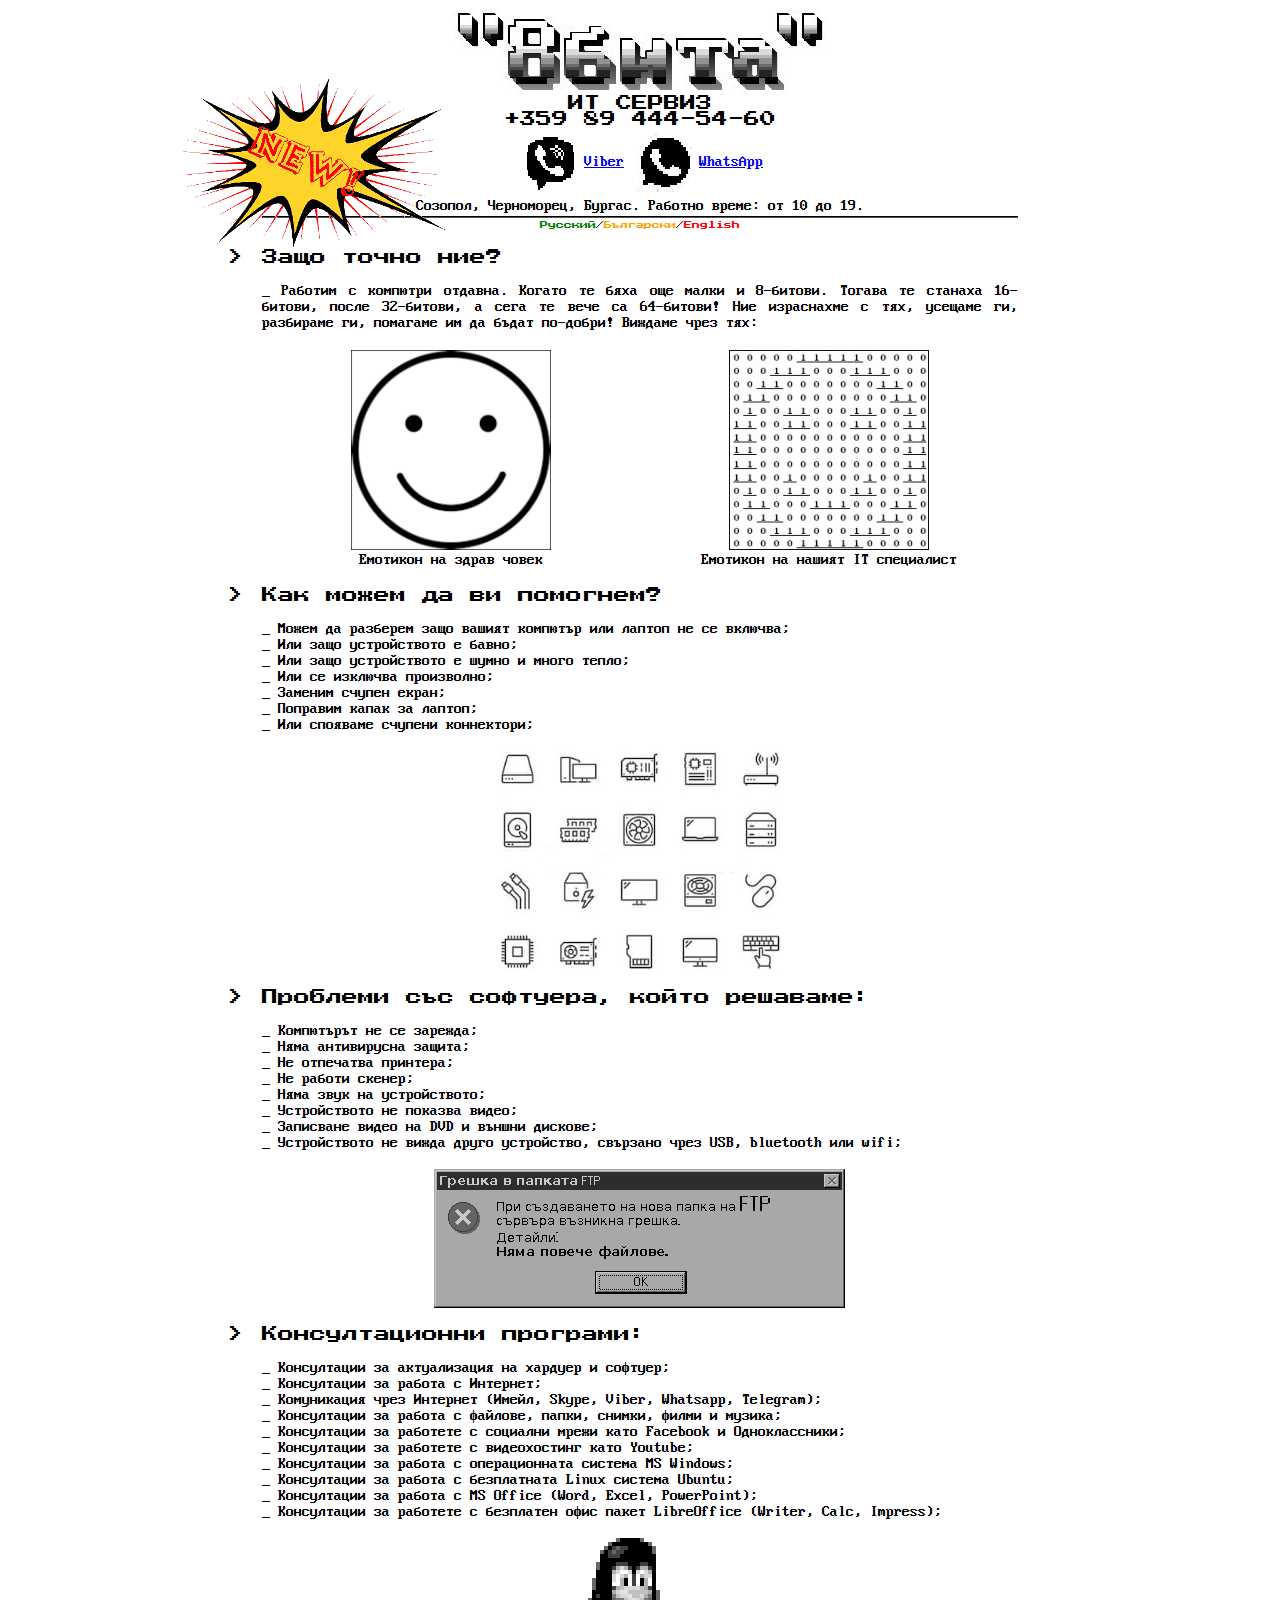
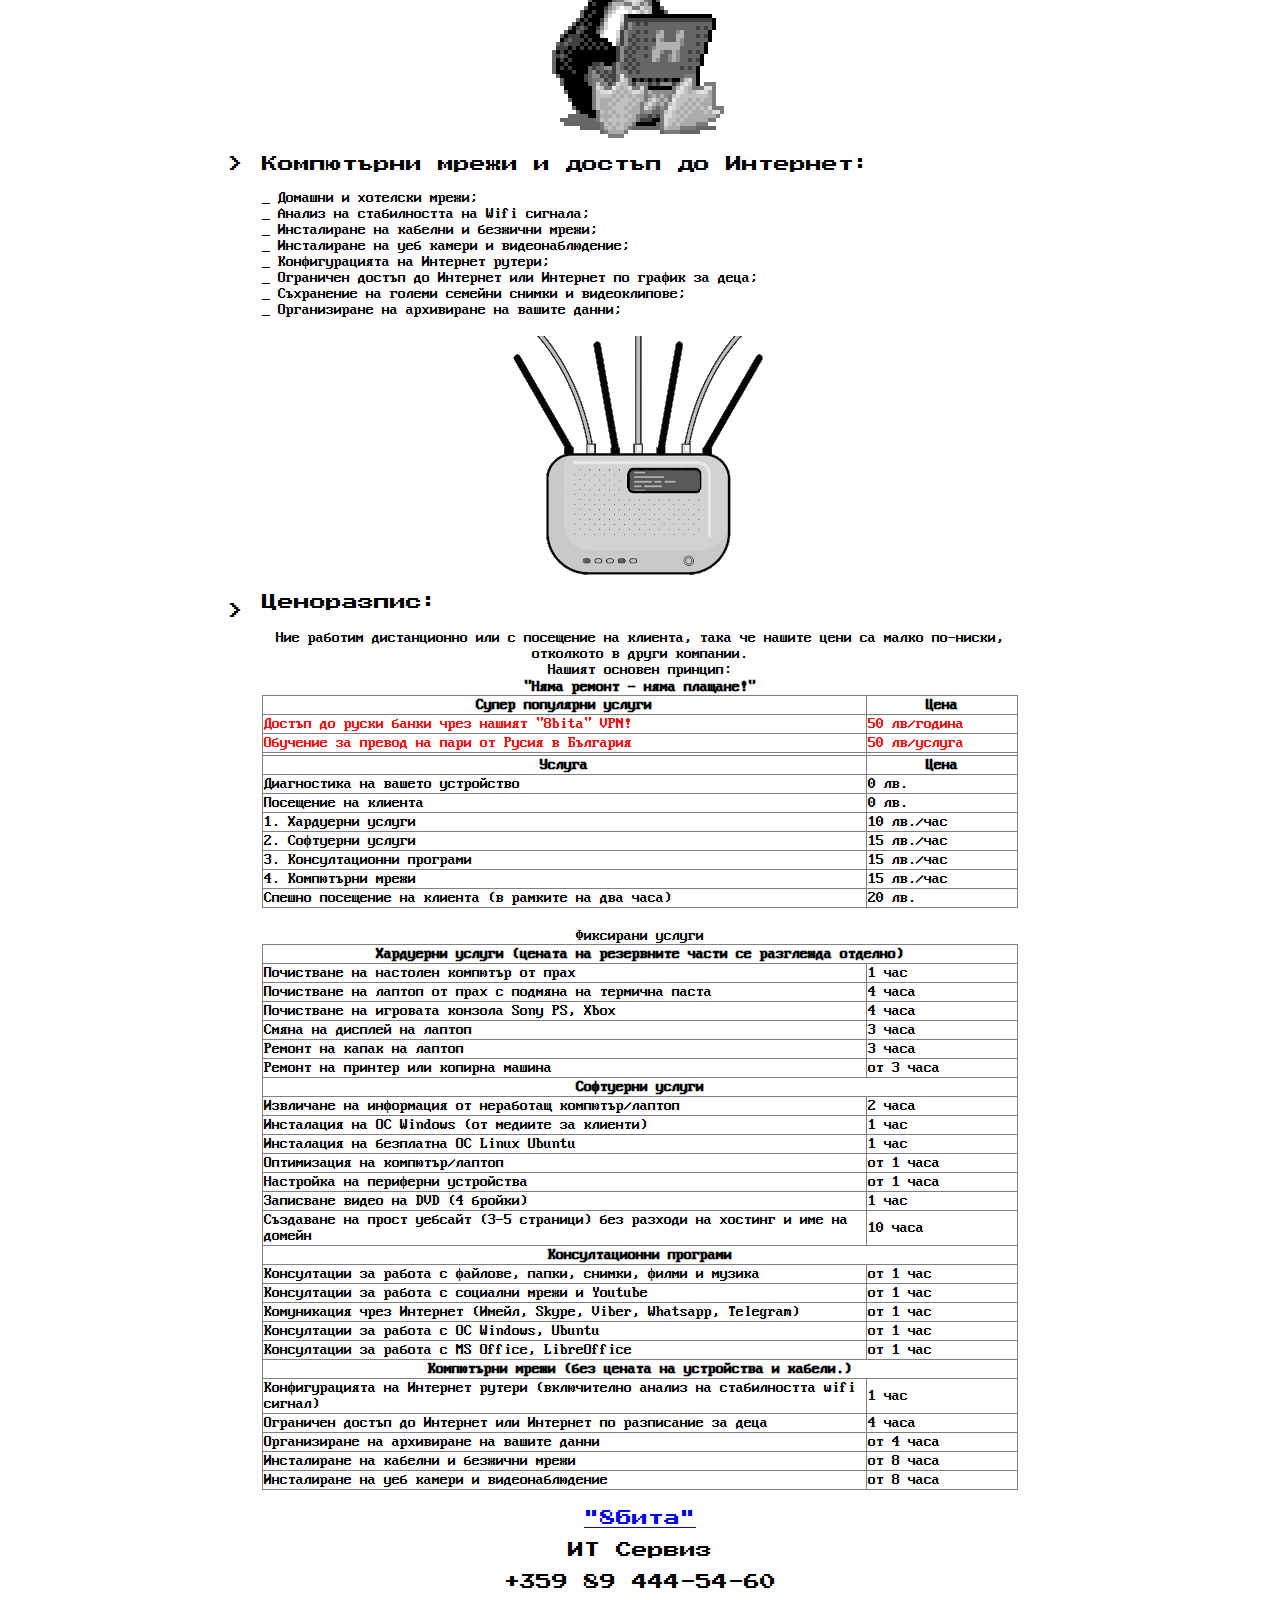
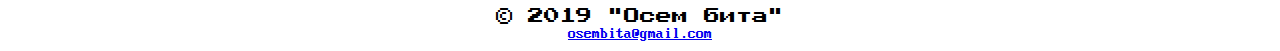
==== index.html @ bd9c38fd "Update index.html" ====
<!DOCTYPE html>
<html>
 <head>
   <meta property="og:type" content="website" />
   <meta property="og:image" content="/picts/smile1-2.jpg" />
   <meta property="og:url" content="https://8bita.bg" />
   <meta property="og:title" content="8бита" />
   <meta property="og:description" content="Паричен превод, Криптовалута, Проекти, Решения, Сервиз, Софтуер, Уебсайтове, Интернет, Телефони, Поддръжка" />
   <meta name="google-site-verification" content="PJbdNkiAHhsc1LU5scnCzsAngbEQxEA5PQYW05cV678"/>
   <link href="https://fonts.googleapis.com/css?family=Press+Start+2P&display=swap" rel="stylesheet">
   <link href="import/8bits.css" rel="stylesheet">
   <title>8бита</title>
   <link rel="shortcut icon" href="/picts/smile1-2.png" type="image/x-icon">
 </head>
<!-- <body bgcolor=#282828>
 <body bgcolor=#126313>
  <body bgcolor=#126313>
	<h1 class="green0"># За нас</h1>
  <hr color=#86d112>
	<p class="green1">Your success is our job!</p>
link="#66FF66" -->
<body bgcolor="white">
<!-- HEADER --------------------------------------------------------------->
<header>
  <div class="news"><a href="index.html#new"><img src="picts/new.png"></a></div>

  <table class="green1" border="0" width="100%" cellspacing="0" cols="3">
     <tr>
      <td align="right" width="20%"></td>
      <td align="center" width="60%">
        <a href="http://8bita.bg"><img src="picts/logo4.jpg" alt="picts"></a><br>
        ИТ СЕРВИЗ<br>
        +359 89 444-54-60
      </td>
      <td align="left" width="20%"></td>
     </tr>
     <tr>
      <td align="right" width="20%"></td>
      <td class="insidetabletext" align="center" valign="middle" width="60%">
        <a href="viber://chat?number=%2B359894445460"><img height="50%" src="picts/viberlogo2.gif" alt="v">Viber</a>
        <a href="https://wa.me/359894445460" target="_blank"><img height="50%" src="picts/whatsapplogo2.gif" alt="w">WhatsApp</a>
        <!-- <a href="tg://resolve?domain=osembita"><img height="50%" src="picts/telegramlogo2.gif" alt="t">Telegram</a> -->
      </td>
      <td align="left" width="20%"></td>
     </tr>
     <tr>
      <td align="right" width="20%"></td>
      <td class="insidetabletext" align="center" valign="middle" width="60%">
          Созопол, Черноморец, Бургас. Работно време: от 10 до 19.
      </td>
      <td align="left" width="20%"></td>
     </tr>
     <tr>
      <td align="right" width="20%"></td>
      <td align="center" width="60%"><hr color=black></td>
      <td align="left" width="20%"></td>
     </tr>
     <tr>
      <td align="right" width="20%"></td>
      <td class="smalltext" align="center" width="60%"><span style="color:green">Русский</span><span>/</span><span style="color:orange">Български</span><span>/</span><span style="color:red">English</span></td>
      <td align="left" width="20%"></td>
     </tr>
    </table>
</header>
&nbsp
<!-- END OF HEADER -------------------------------------------------------->

<table class="green1" border="0" width="100%" cellspacing="0" cols="3">
  <tr>
   <td align="right" width="20%">>&nbsp</td>
   <td align="left" width="60%">Защо точно ние?</td>
   <td align="left" width="20%"></td>
  </tr>
  <tr>
   <td width="20%"></td>
   <td align="justify" width="60%"><p>_ Работим с компютри отдавна. Когато те бяха още малки и 8-битови.
     Тогава те станаха 16-битови, после 32-битови, а сега те вече са 64-битови!
      Ние израснахме с тях, усещаме ги, разбираме ги, помагаме им да бъдат по-добри! Виждаме чрез тях:</p></td>
   <td width="20%"></td>
  </tr>
  <tr>
   <td align="right" width="20%"></td>
   <td align="center" width="60%">
     <table class="insidetabletext" border="0" width="100%" cellspacing="0" cols="2">
       <tr>
         <td align="center" width="50%"><img height=200 src="picts/smile1-1.png" alt="picts"></td>
         <td align="center" width="50%"><img height=200 src="picts/smile1-2.png" alt="picts"></td>
       </tr>
       <tr>
         <td align="center" width="50%">Емотикон на здрав човек</td>
         <td align="center" width="50%">Емотикон на нашият IT специалист</td>
       </tr>
     </table>
     &nbsp</td>
   <td align="left" width="20%"></td>
  </tr>
  <tr>
   <td align="right" width="20%">>&nbsp</td>
   <td align="left" width="60%">Как можем да ви помогнем?</td>
   <td align="left" width="20%"></td>
  </tr>
  <tr>
   <td width="20%"></td>
   <td align="left" width="60%"><p>
     _ Можем да разберем защо вашият компютър или лаптоп не се включва;<br>
     _ Или защо устройството е бавно;<br>
     _ Или защо устройството е шумно и много тепло;<br>
     _ Или се изключва произволно;<br>
     _ Заменим счупен екран;<br>
     _ Поправим капак за лаптоп;<br>
     _ Или спояваме счупени коннектори;<br>
     </p></td>
   <td width="20%"></td>
  </tr>
  <tr>
   <td align="right" width="20%"></td>
   <td align="center" width="60%"><img height=220 src="picts/hardware.jpg" alt="picts"><br>&nbsp</td>
   <td align="left" width="20%"></td>
  </tr>
  <tr>
   <td align="right" width="20%">>&nbsp</td>
   <td align="left" width="60%">Проблеми със софтуера, който решаваме:</td>
   <td align="left" width="20%"></td>
  </tr>
  <tr>
   <td width="20%"></td>
   <td align="left" width="60%"><p>
     _ Компютърът не се зарежда;<br>
     _ Няма антивирусна защита;<br>
     _ Не отпечатва принтера;<br>
     _ Не работи скенер;<br>
     _ Няма звук на устройството;<br>
     _ Устройството не показва видео;<br>
     _ Записване видео на DVD и външни дискове;<br>
     _ Устройството не вижда друго устройство, свързано чрез USB, bluetooth или wifi;<br>
     </p></td>
   <td width="20%"></td>
  </tr>
  <tr>
   <td align="right" width="20%"></td>
   <td align="center" width="60%"><img src="picts/prikol.gif" alt="picts"><br>&nbsp</td>
   <td align="left" width="20%"></td>
  </tr>
  <tr>
   <td align="right" width="20%">>&nbsp</td>
   <td align="left" width="60%">Консултационни програми:</td>
   <td align="left" width="20%"></td>
  </tr>
  <tr>
   <td width="20%"></td>
   <td align="left" width="60%"><p>
     _ Консултации за актуализация на хардуер и софтуер;</br>
     _ Консултации за работа с Интернет;<br>
     _ Комуникация чрез Интернет (Имейл, Skype, Viber, Whatsapp, Telegram);<br>
     _ Консултации за работа с файлове, папки, снимки, филми и музика;<br>
     _ Консултации за работете с социални мрежи като Facebook и Одноклассники;<br>
     _ Консултации за работете с видеохостинг като Youtube;<br>
     _ Консултации за работа с операционната система MS Windows;<br>
     _ Консултации за работа с безплатната Linux система Ubuntu;<br>
     _ Консултации за работа с MS Office (Word, Excel, PowerPoint);<br>
     _ Консултации за работете с безплатен офис пакет LibreOffice (Writer, Calc, Impress);<br>
     </p></td>
   <td width="20%"></td>
  </tr>
  <tr>
   <td align="right" width="20%"></td>
   <td align="center" width="60%"><img src="picts/penguin2.gif" alt="picts"><br>&nbsp</td>
   <td align="left" width="20%"></td>
  </tr>
  <tr>
   <td align="right" width="20%">>&nbsp</td>
   <td align="left" width="60%">Компютърни мрежи и достъп до Интернет:</td>
   <td align="left" width="20%"></td>
  </tr>
  <tr>
   <td width="20%"></td>
   <td align="left" width="60%"><p>
     _ Домашни и хотелски мрежи;<br>
     _ Анализ на стабилността на Wifi сигнала;</br>
     _ Инсталиране на кабелни и безжични мрежи;<br>
     _ Инсталиране на уеб камери и видеонаблюдение;<br>
     _ Конфигурацията на Интернет рутери;<br>
     _ Ограничен достъп до Интернет или Интернет по график за деца;</br>
     _ Съхранение на големи семейни снимки и видеоклипове;<br>
     _ Организиране на архивиране на вашите данни;<br>
     </p></td>
   <td width="20%"></td>
  </tr>
  <tr>
   <td align="right" width="20%"></td>
   <td align="center" width="60%"><img src="picts/router2.gif" alt="picts"><br>&nbsp</td>
   <td align="left" width="20%"></td>
  </tr>
  <tr>
   <td align="right" width="20%">>&nbsp</td>
   <td align="left" width="60%"><a name="new"></a>Ценоразпис:<br>&nbsp</td>
   <td align="left" width="20%"></td>
  </tr>
  <tr>
   <td width="20%"></td>
   <td align="left" width="60%">
     <table class="insidetabletext" border="1" width="100%" cols="2">
       <caption>Ние работим дистанционно или с посещение на клиента, така че нашите цени са малко по-ниски, отколкото в други компании.<br>
                Нашият основен принцип:<br>
              <b>"Няма ремонт - няма плащане!"</b></caption>
       <tr>
         <th width="80%">Супер популярни услуги</th>
         <th width="20%">Цена</th>
       </tr>
       <tr style="color:#ff0202;">
         <td align="left" width="80%">Достъп до руски банки чрез нашият "8bita" VPN!</td>
         <td align="left" width="20%">50 лв/година</td>
       </tr>
       <tr style="color:#ff0202;">
         <td align="left" width="80%">Обучение за превод на пари от Русия в България</td>
         <td align="left" width="20%">50 лв/услуга</td>
       </tr>
       <tr>
         <th width="80%"></th>
         <th width="20%"></th>
       </tr>

       <tr>
         <th width="80%">Услуга</th>
         <th width="20%">Цена</th>
       </tr>
       <tr>
         <td align="left" width="80%">Диагностика на вашето устройство</td>
         <td align="left" width="20%">0 лв.</td>
       </tr>
       <tr>
         <td align="left" width="80%">Посещение на клиента</td>
         <td align="left" width="20%">0 лв.</td>
       </tr>
       <tr>
         <td align="left" width="80%">1. Хардуерни услуги</td>
         <td align="left" width="20%">10 лв./час</td>
       </tr>
       <tr>
         <td align="left" width="80%">2. Софтуерни услуги</td>
         <td align="left" width="20%">15 лв./час</td>
       </tr>
       <tr>
        <td align="left" width="80%">3. Консултационни програми</td>
        <td align="left" width="20%">15 лв./час</td>
      </tr>
       <tr>
        <td align="left" width="80%">4.	Компютърни мрежи</td>
        <td align="left" width="20%">15 лв./час</td>
      </tr>
      <tr>
        <td align="left" width="80%">Спешно посещение на клиента (в рамките на два часа)</td>
        <td align="left" width="20%">20 лв.</td>
      </tr>
     </table>
   </td>
   <td width="20%"></td>
  </tr>
  <tr>
   <td align="right" width="20%"></td>
   <td align="center" width="60%"><p></td>
   <td align="left" width="20%"></td>
  </tr>
  <tr>
   <td align="right" width="20%"></td>
   <td align="center" width="60%">
     <table class="insidetabletext" border="1" width="100%" cols="2">
       <caption>Фиксирани услуги</caption>
       <tr>
         <th align="center" width="100%" colspan="2">Хардуерни услуги (цената на резервните части се разглежда отделно)</th>
       </tr>
       <tr>
         <td align="left" width="80%">Почистване на настолен компютър от прах</td>
         <td align="left" width="20%">1 час</td>
       </tr>
       <tr>
         <td align="left" width="80%">Почистване на лаптоп от прах с подмяна на термична паста</td>
         <td align="left" width="20%">4 часа</td>
       </tr>
       <tr>
         <td align="left" width="80%">Почистване на игровата конзола Sony PS, Xbox</td>
         <td align="left" width="20%">4 часа</td>
       </tr>
       <tr>
         <td align="left" width="80%">Смяна на дисплей на лаптоп</td>
         <td align="left" width="20%">3 часа</td>
       </tr>
       <tr>
         <td align="left" width="80%">Ремонт на капак на лаптоп</td>
         <td align="left" width="20%">3 часа</td>
       </tr>
       <tr>
         <td align="left" width="80%">Ремонт на принтер или копирна машина</td>
         <td align="left" width="20%">от 3 часа</td>
       </tr>
       <tr>
         <th align="center" width="80%" colspan="2">Софтуерни услуги</th>
       </tr>
       <tr>
         <td align="left" width="80%">Извличане на информация от неработащ компютър/лаптоп</td>
         <td align="left" width="20%">2 часа</td>
       </tr>
       <tr>
         <td align="left" width="80%">Инсталация на ОС Windows (от медиите за клиенти)</td>
         <td align="left" width="20%">1 час</td>
       </tr>
       <tr>
         <td align="left" width="80%">Инсталация на безплатна ОС Linux Ubuntu</td>
         <td align="left" width="20%">1 час</td>
       </tr>
       <tr>
         <td align="left" width="80%">Оптимизация на компютър/лаптоп</td>
         <td align="left" width="20%">от 1 часа</td>
       </tr>
       <tr>
         <td align="left" width="80%">Настройка на периферни устройства</td>
         <td align="left" width="20%">от 1 часа</td>
       </tr>
       <tr>
         <td align="left" width="80%">Записване видео на DVD (4 бройки)</td>
         <td align="left" width="20%">1 час</td>
       </tr>
       <tr>
         <td align="left" width="80%">Създаване на прост уебсайт (3-5 страници) без разходи на хостинг и име на домейн</td>
         <td align="left" width="20%">10 часа</td>
       </tr>
       <tr>
        <th align="center" width="80%" colspan="2">Консултационни програми</th>
      </tr>
      <tr>
        <td align="left" width="80%">Консултации за работа с файлове, папки, снимки, филми и музика</td>
        <td align="left" width="20%">от 1 час</td>
      </tr>
      <tr>
        <td align="left" width="80%">Консултации за работа с социални мрежи и Youtube</td>
        <td align="left" width="20%">от 1 час</td>
      </tr>
      <tr>
        <td align="left" width="80%">Комуникация чрез Интернет (Имейл, Skype, Viber, Whatsapp, Telegram)</td>
        <td align="left" width="20%">от 1 час</td>
      </tr>
      <tr>
        <td align="left" width="80%">Консултации за работа с ОС Windows, Ubuntu</td>
        <td align="left" width="20%">от 1 час</td>
      </tr>
      <tr>
        <td align="left" width="80%">Консултации за работа с MS Office, LibreOffice</td>
        <td align="left" width="20%">от 1 час</td>
      </tr>
       <tr>
        <th align="center" width="80%" colspan="2">Компютърни мрежи (без цената на устройства и кабели.)</th>
      </tr>
      <tr>
        <td align="left" width="80%">Конфигурацията на Интернет рутери (включително анализ на стабилността wifi сигнал)</td>
        <td align="left" width="20%">1 час</td>
      </tr>
      <tr>
        <td align="left" width="80%">Ограничен достъп до Интернет или Интернет по разписание за деца</td>
        <td align="left" width="20%">4 часа</td>
      </tr>
      <tr>
        <td align="left" width="80%">Организиране на архивиране на вашите данни</td>
        <td align="left" width="20%">от 4 часа</td>
      </tr>
      <tr>
        <td align="left" width="80%">Инсталиране на кабелни и безжични мрежи</td>
        <td align="left" width="20%">от 8 часа</td>
      </tr>
      <tr>
        <td align="left" width="80%">Инсталиране на уеб камери и видеонаблюдение</td>
        <td align="left" width="20%">от 8 часа</td>
      </tr>
     </table>
   </td>
   <td align="left" width="20%"></td>
  </tr>
 </table>

<!-- FOOTER --------------------------------------------------------------->
 <FOOTER>
   <table class="green1" border="0" width="100%" cellspacing="0" cols="3">
      <tr>
       <td align="right" width="20%"></td>
       <td align="center" width="60%">
         <a href="http://8bita.bg"><p class="green1">"8бита"</a><br>
         <p class="green1">ИТ Сервиз<br>
         <p class="green1">+359 89 444-54-60</td>
       <td align="left" width="20%"></td>
      </tr>
      <tr>
       <td align="right" width="20%"></td>
       <td align="center" width="60%">
         © 2019 "Осем бита"<br><a class=insidetabletext href="mailto:osembita@gmail.com">osembita@gmail.com</a></td>
       <td align="left" width="20%"></td>
      </tr>
     </table>
 </FOOTER>
 <!--END OF FOOTER --------------------------------------------------------->

 </body>
</html>
---- import/8bits.css ----
<style type="text/css">
   html, body {
     width:100%;
     height: 100%;
     margin: 0
    }
   @font-face {
    font-family: Pixel7;
    src: url('../fonts/computer_pixel-7.ttf');
    }
   @font-face {
    font-family: ThinPixel7;
    src: url('../fonts/thin_pixel-7.ttf');
    }
   @font-face {
    font-family: Blazium;
    src: url('../fonts/blazium.ttf');
    }
    @font-face {
     font-family: VGA8x16;
     src: url('../fonts/PxPlus_IBM_VGA8.ttf');
     }
     hr {
       display: block;
       margin-top: 0;
       margin-bottom: 0;
       margin-left: auto;
       margin-right: auto;
       border-style: inset;
       border-width: 1px;
     }
   p {
    font-family: VGA8x16;
    font-size: 100%;
    }
    .smalltext {
      font-family: 'Press Start 2P';
      font-size: 50%;
     }
/*   html, body, pre, code, kbd, samp {
    font-family: 'Press Start 2P', cursive;
    p {
    margin-top: 0.5em;
    margin-bottom: 1em;
   } */
   h1 {
     font-family: 'Press Start 2P';
     font-size: 100%;
   }
  .green0{
    font-family: 'Press Start 2P';
    color: #86d112
   }
  .green1 {
    font-family: 'Press Start 2P';
/*    color: #86d112 */
/*    color: #66FF66  */
/*    color: #00b140; */
    /* color: #98be6d; */
    color: black;
  }
  .green2{
    font-family: 'Press Start 2P';
    color: #00FF66
  }
  .green3{
    font-family: 'Press Start 2P';
    color: #3e9573
  }
  .insidetabletext{
    font-family: VGA8x16;
    font-size: 100%;
  }
  table {
    border-collapse: collapse;
    /*border-spacing: 1em;*/
  }
  td *{
  vertical-align:middle
  }
  .news {
    position: absolute;
    width: 100px;
    height: 100px;
    left: 180px;
    top: 77px;
  }
   }
</style>
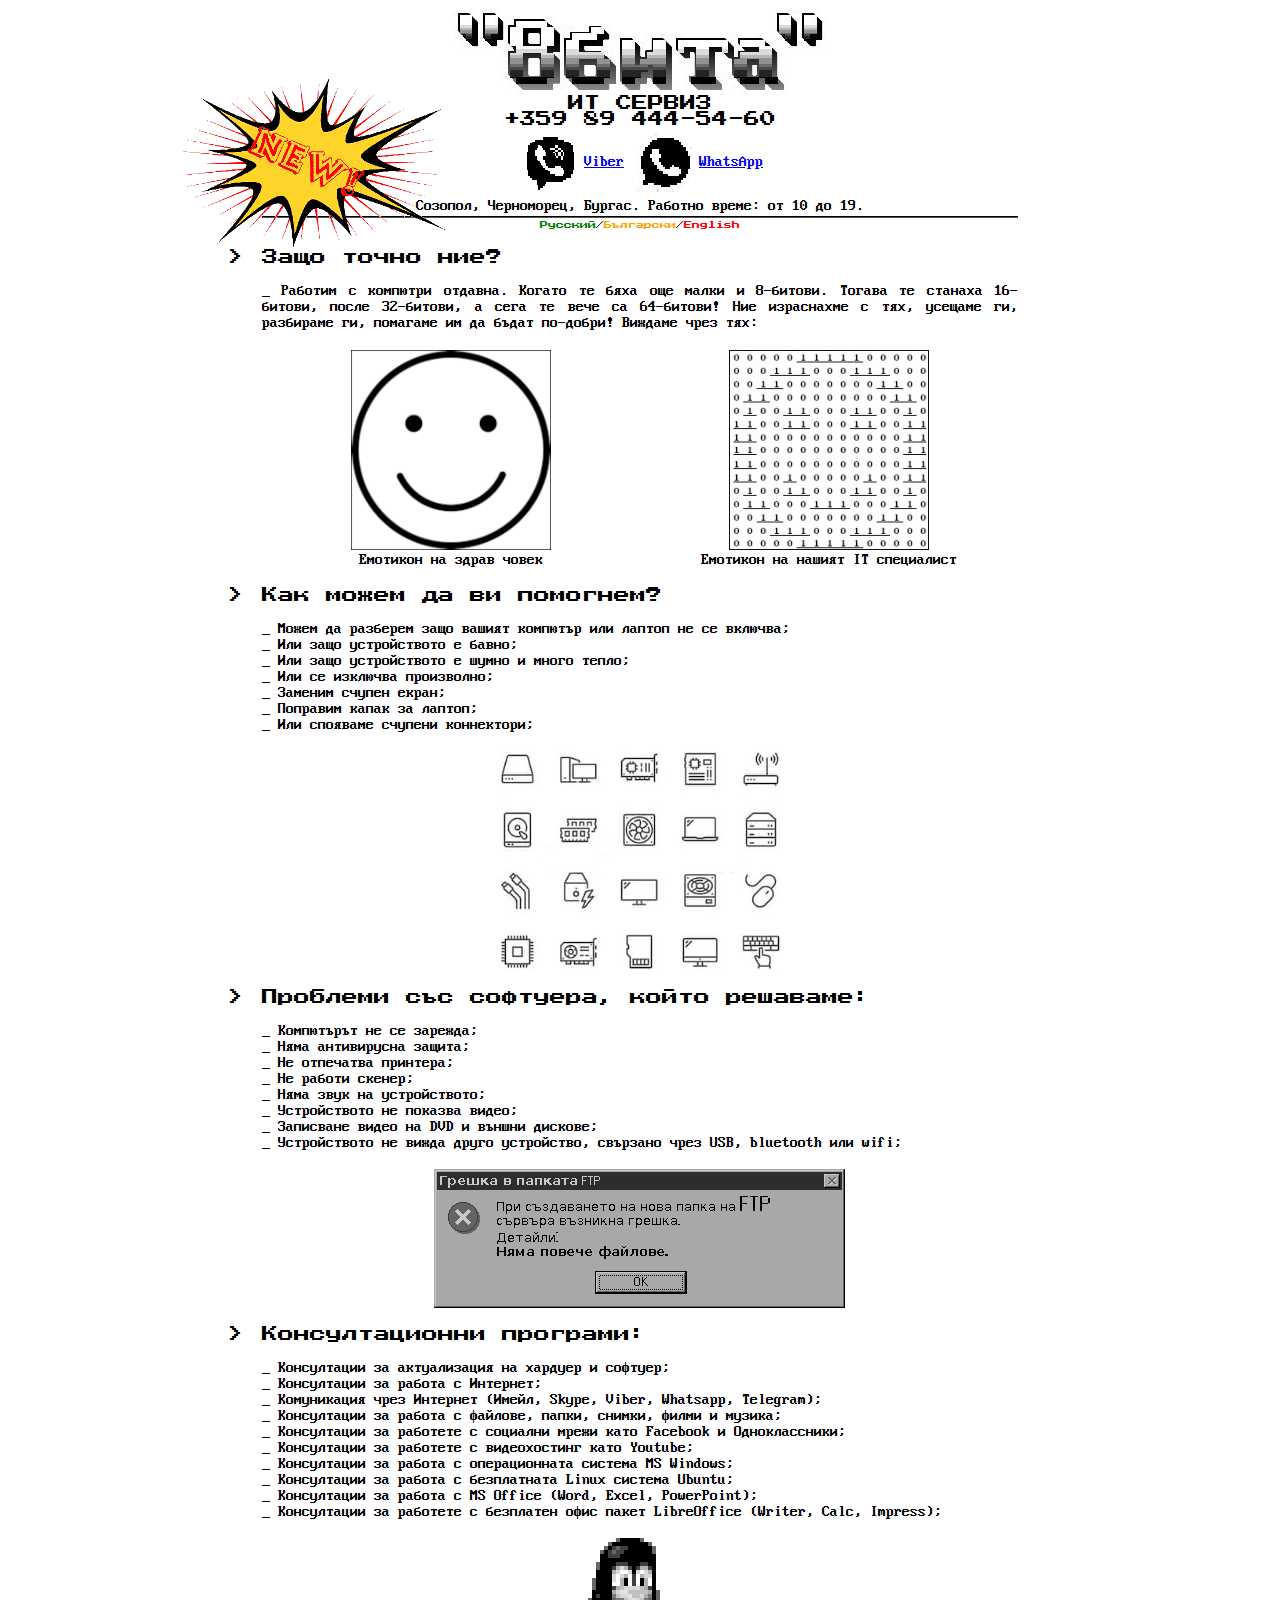
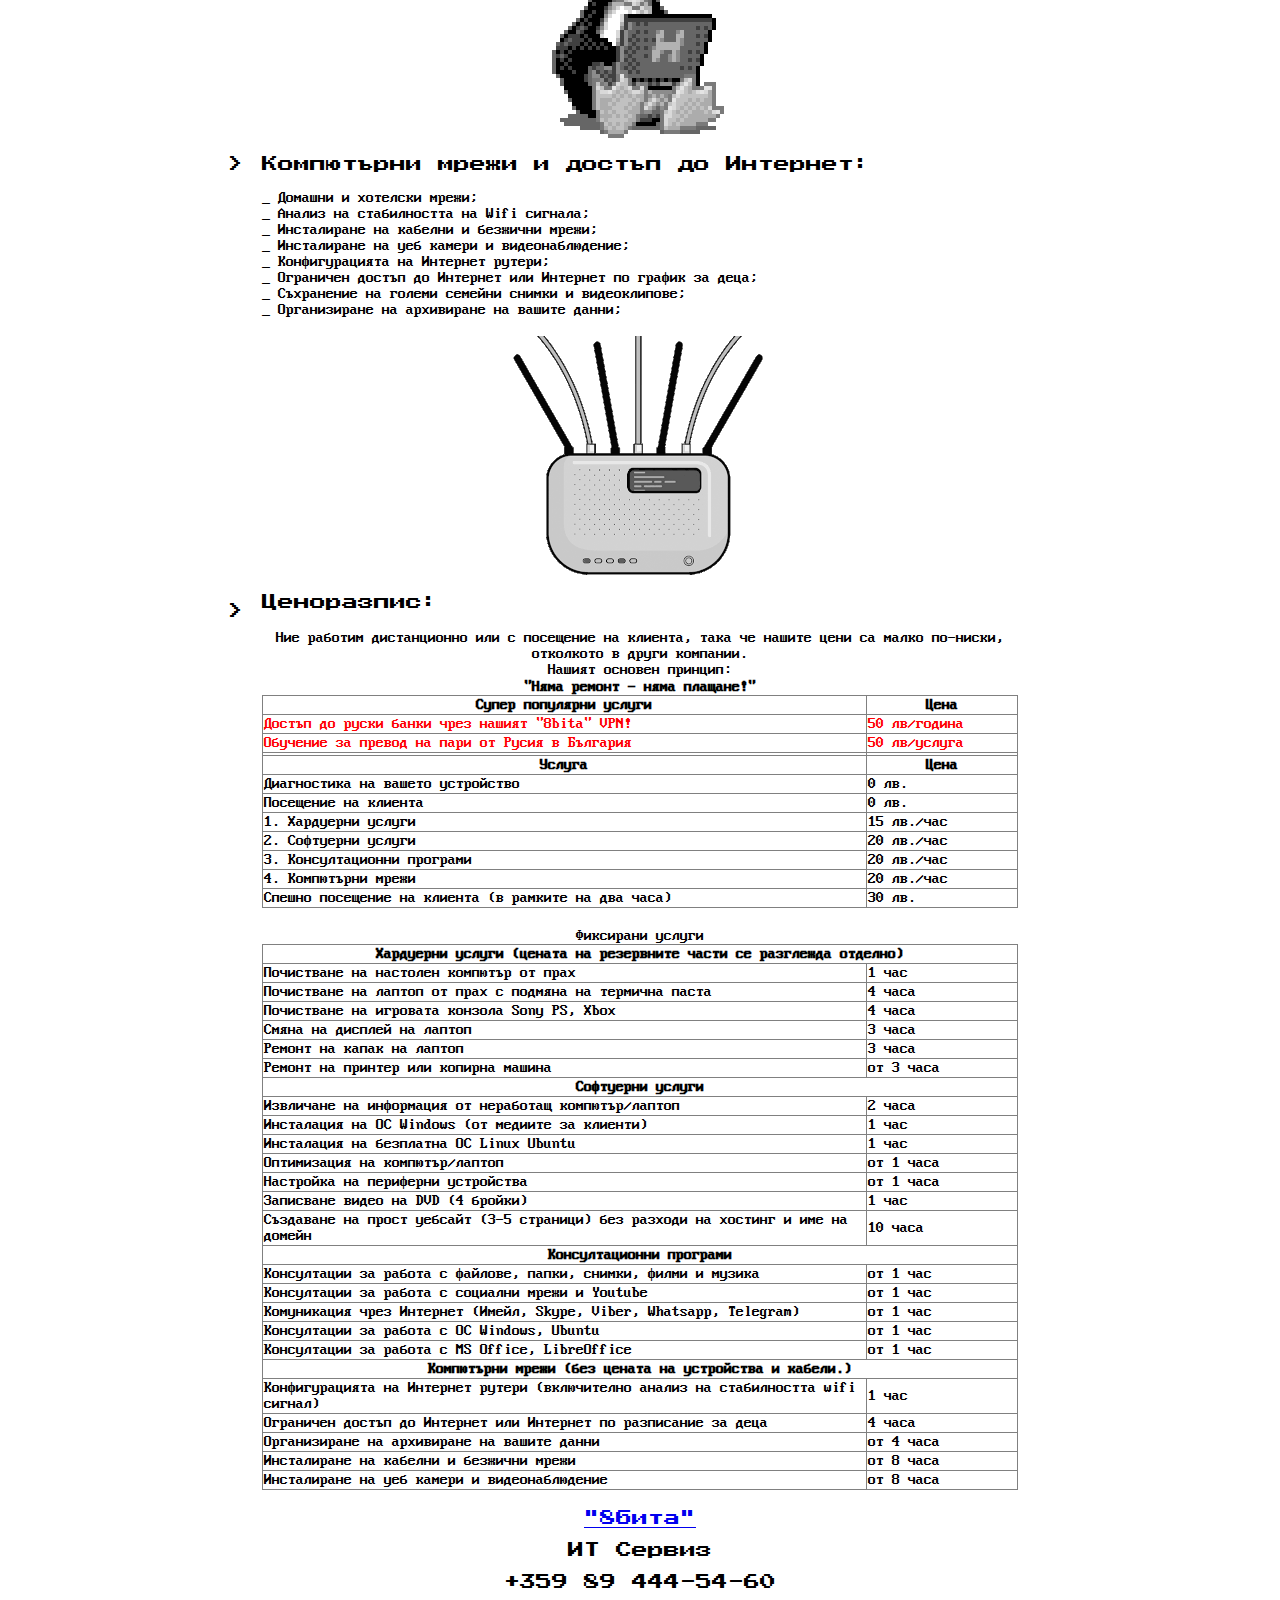
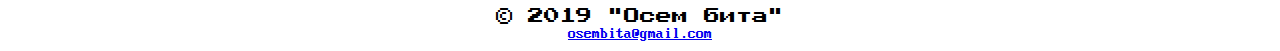
==== commit 62335ae6: "Update index.html" ====
--- a/index.html
+++ b/index.html
@@ -234,23 +234,23 @@
        </tr>
        <tr>
          <td align="left" width="80%">1. Хардуерни услуги</td>
-         <td align="left" width="20%">10 лв./час</td>
+         <td align="left" width="20%">15 лв./час</td>
        </tr>
        <tr>
          <td align="left" width="80%">2. Софтуерни услуги</td>
-         <td align="left" width="20%">15 лв./час</td>
+         <td align="left" width="20%">20 лв./час</td>
        </tr>
        <tr>
         <td align="left" width="80%">3. Консултационни програми</td>
-        <td align="left" width="20%">15 лв./час</td>
+        <td align="left" width="20%">20 лв./час</td>
       </tr>
        <tr>
         <td align="left" width="80%">4.	Компютърни мрежи</td>
-        <td align="left" width="20%">15 лв./час</td>
+        <td align="left" width="20%">20 лв./час</td>
       </tr>
       <tr>
         <td align="left" width="80%">Спешно посещение на клиента (в рамките на два часа)</td>
-        <td align="left" width="20%">20 лв.</td>
+        <td align="left" width="20%">30 лв.</td>
       </tr>
      </table>
    </td>
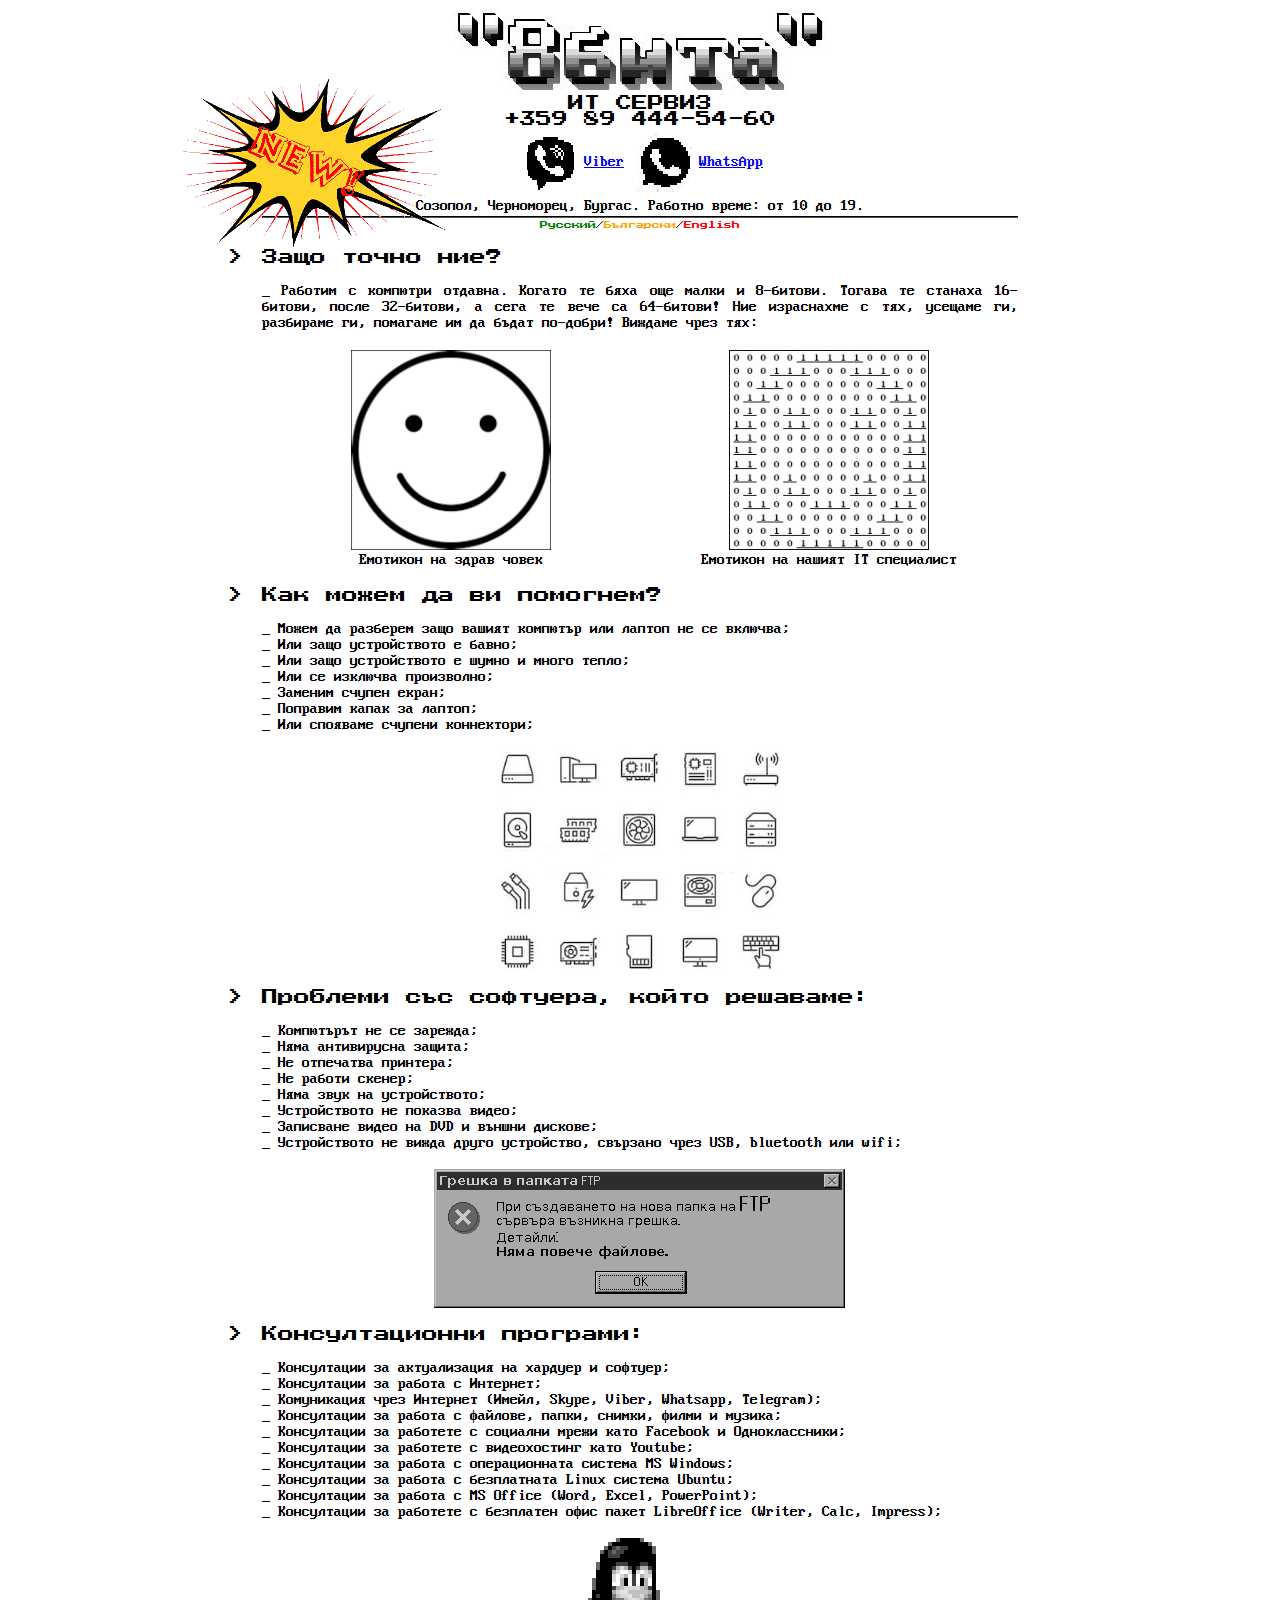
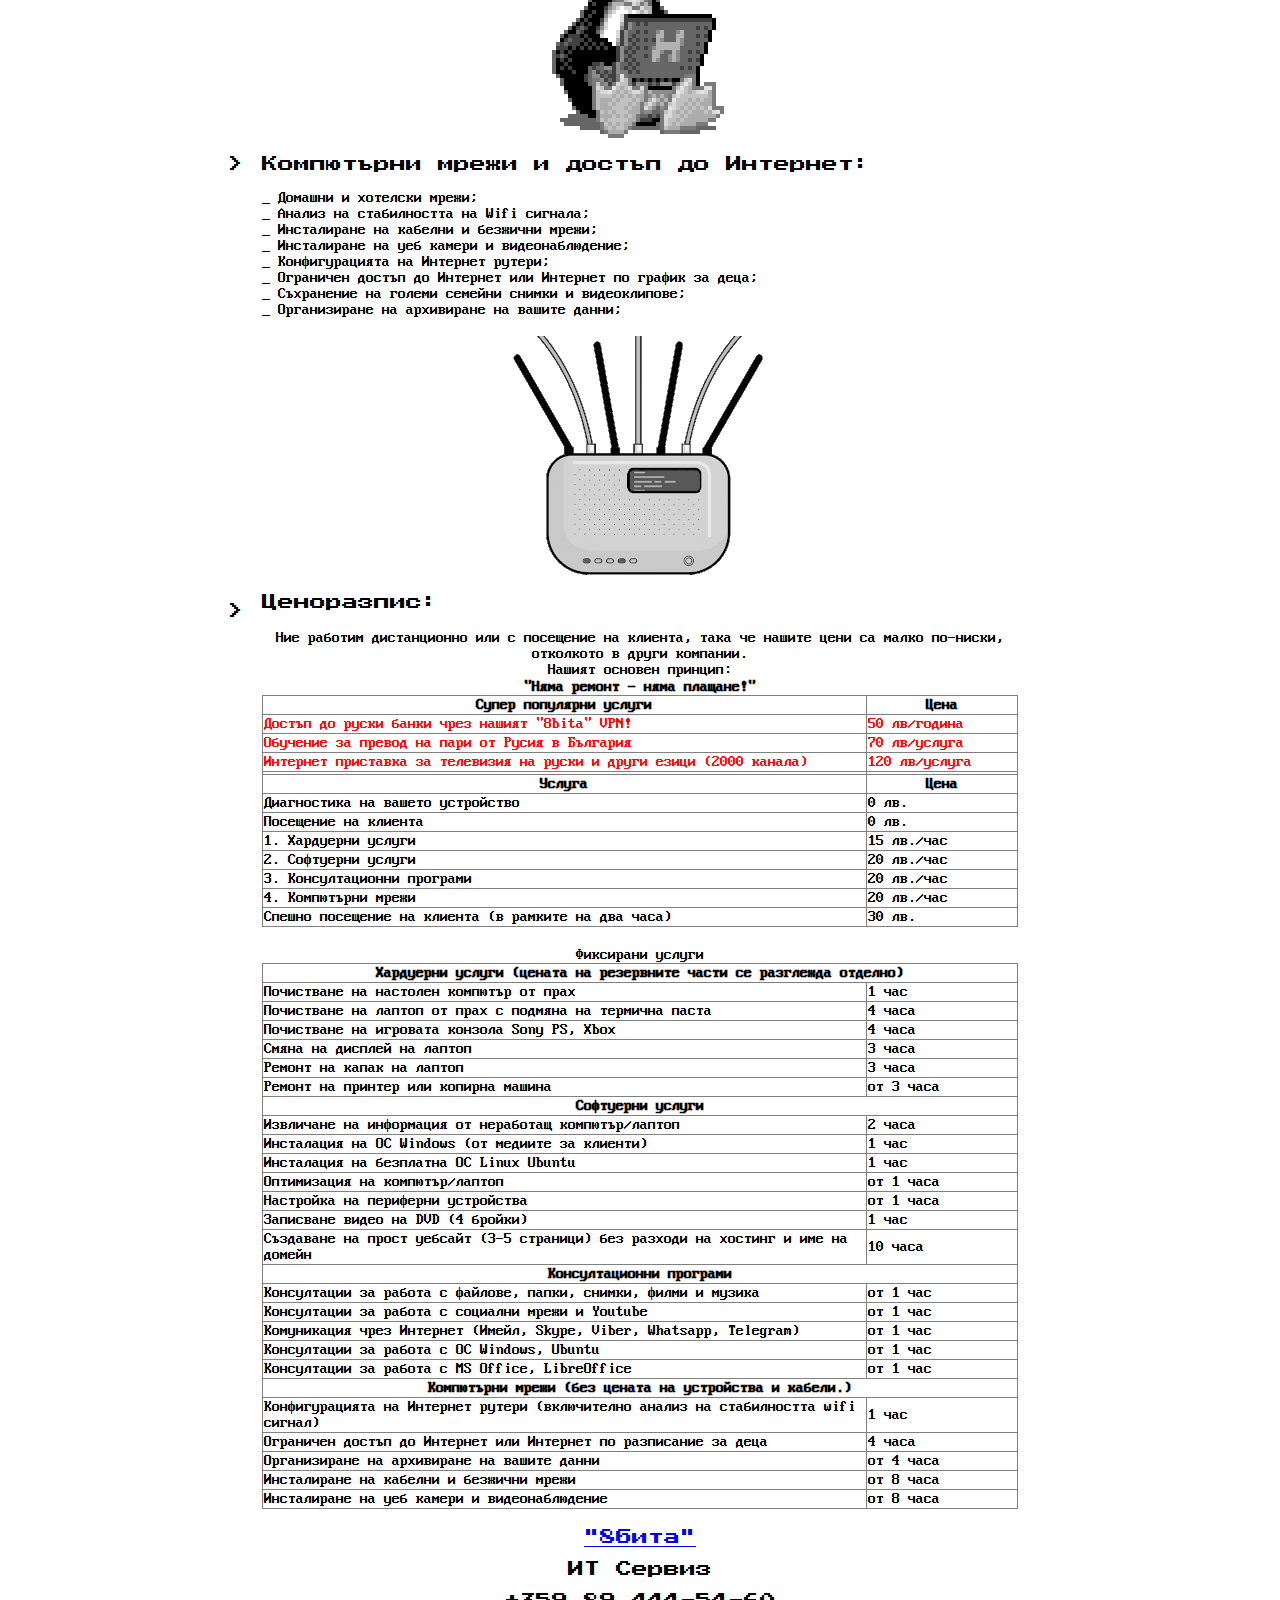
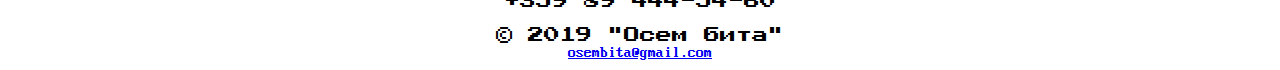
==== commit 877a816e: "Update index.html" ====
--- a/index.html
+++ b/index.html
@@ -213,7 +213,11 @@
        </tr>
        <tr style="color:#ff0202;">
          <td align="left" width="80%">Обучение за превод на пари от Русия в България</td>
-         <td align="left" width="20%">50 лв/услуга</td>
+         <td align="left" width="20%">70 лв/услуга</td>
+       </tr>
+       <tr style="color:#ff0202;">
+         <td align="left" width="80%">Интернет приставка за телевизия на руски и други езици (2000 канала)</td>
+         <td align="left" width="20%">120 лв/услуга</td>
        </tr>
        <tr>
          <th width="80%"></th>
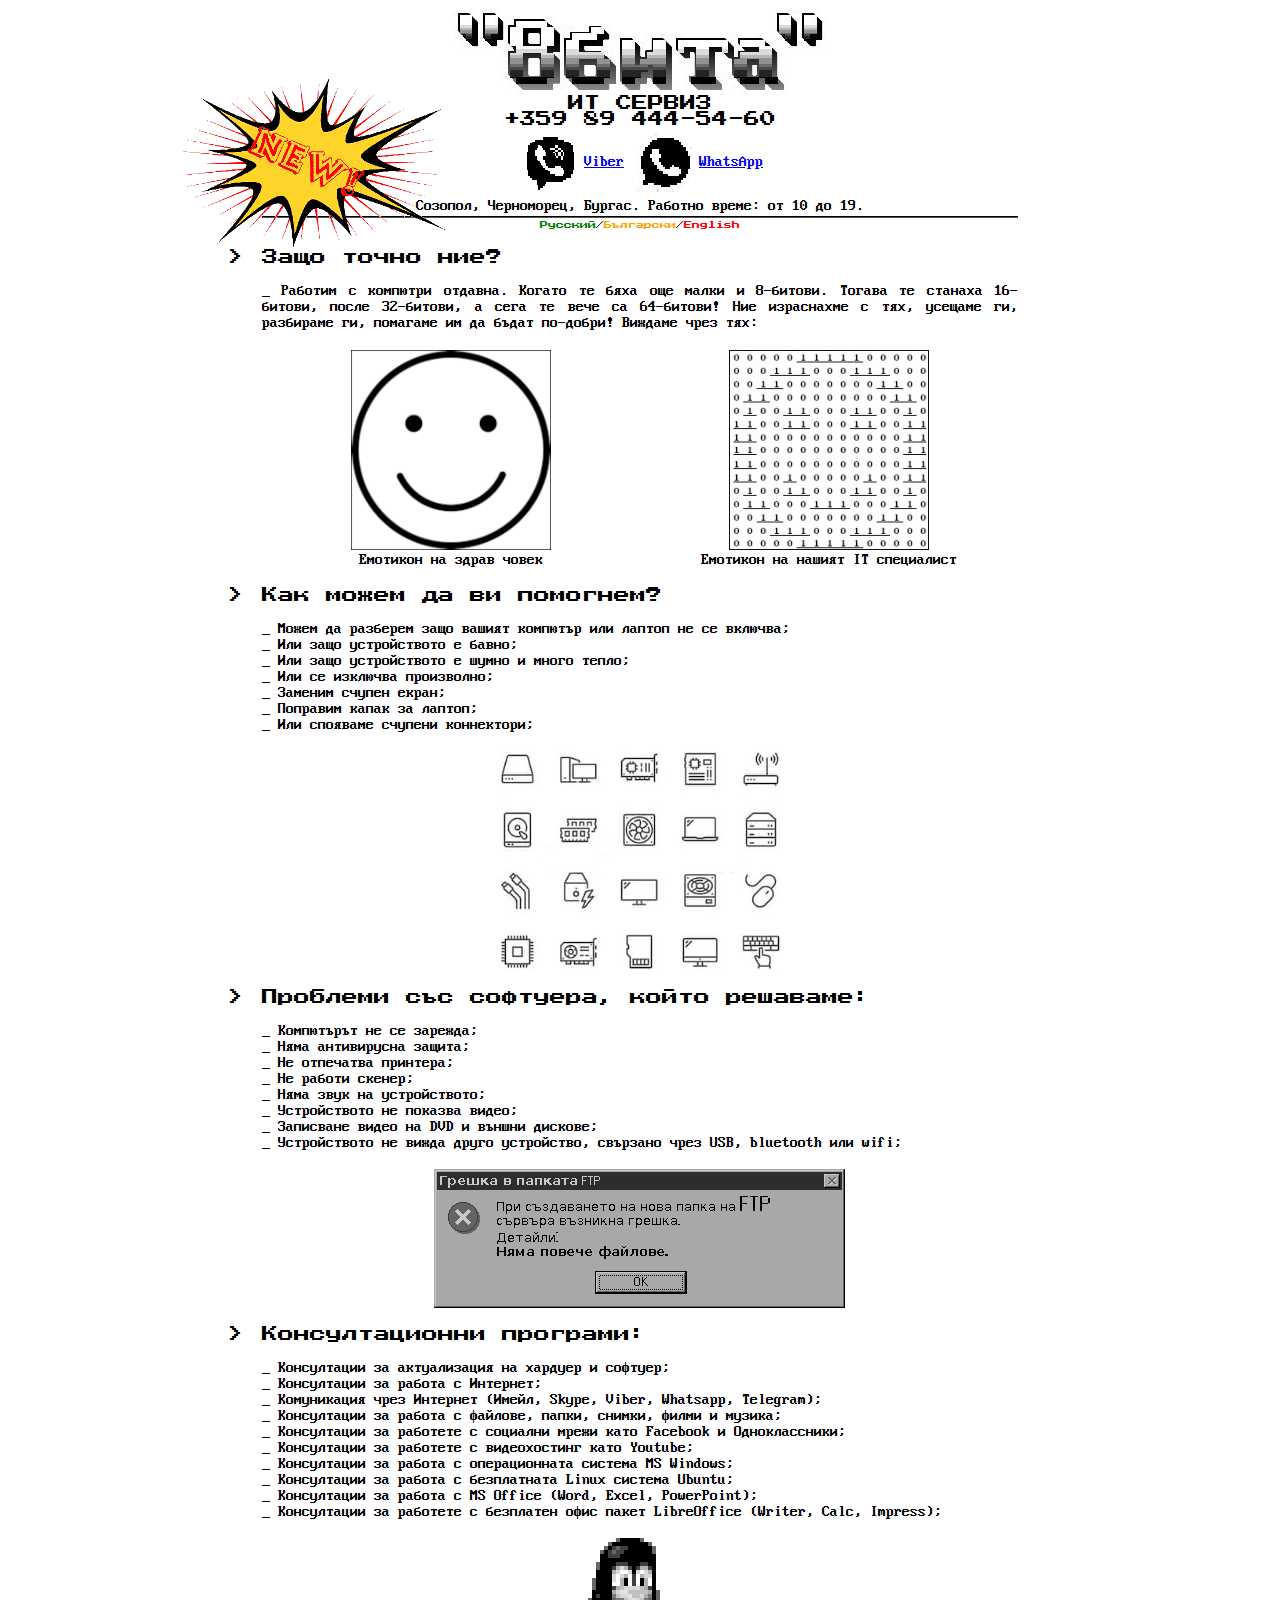
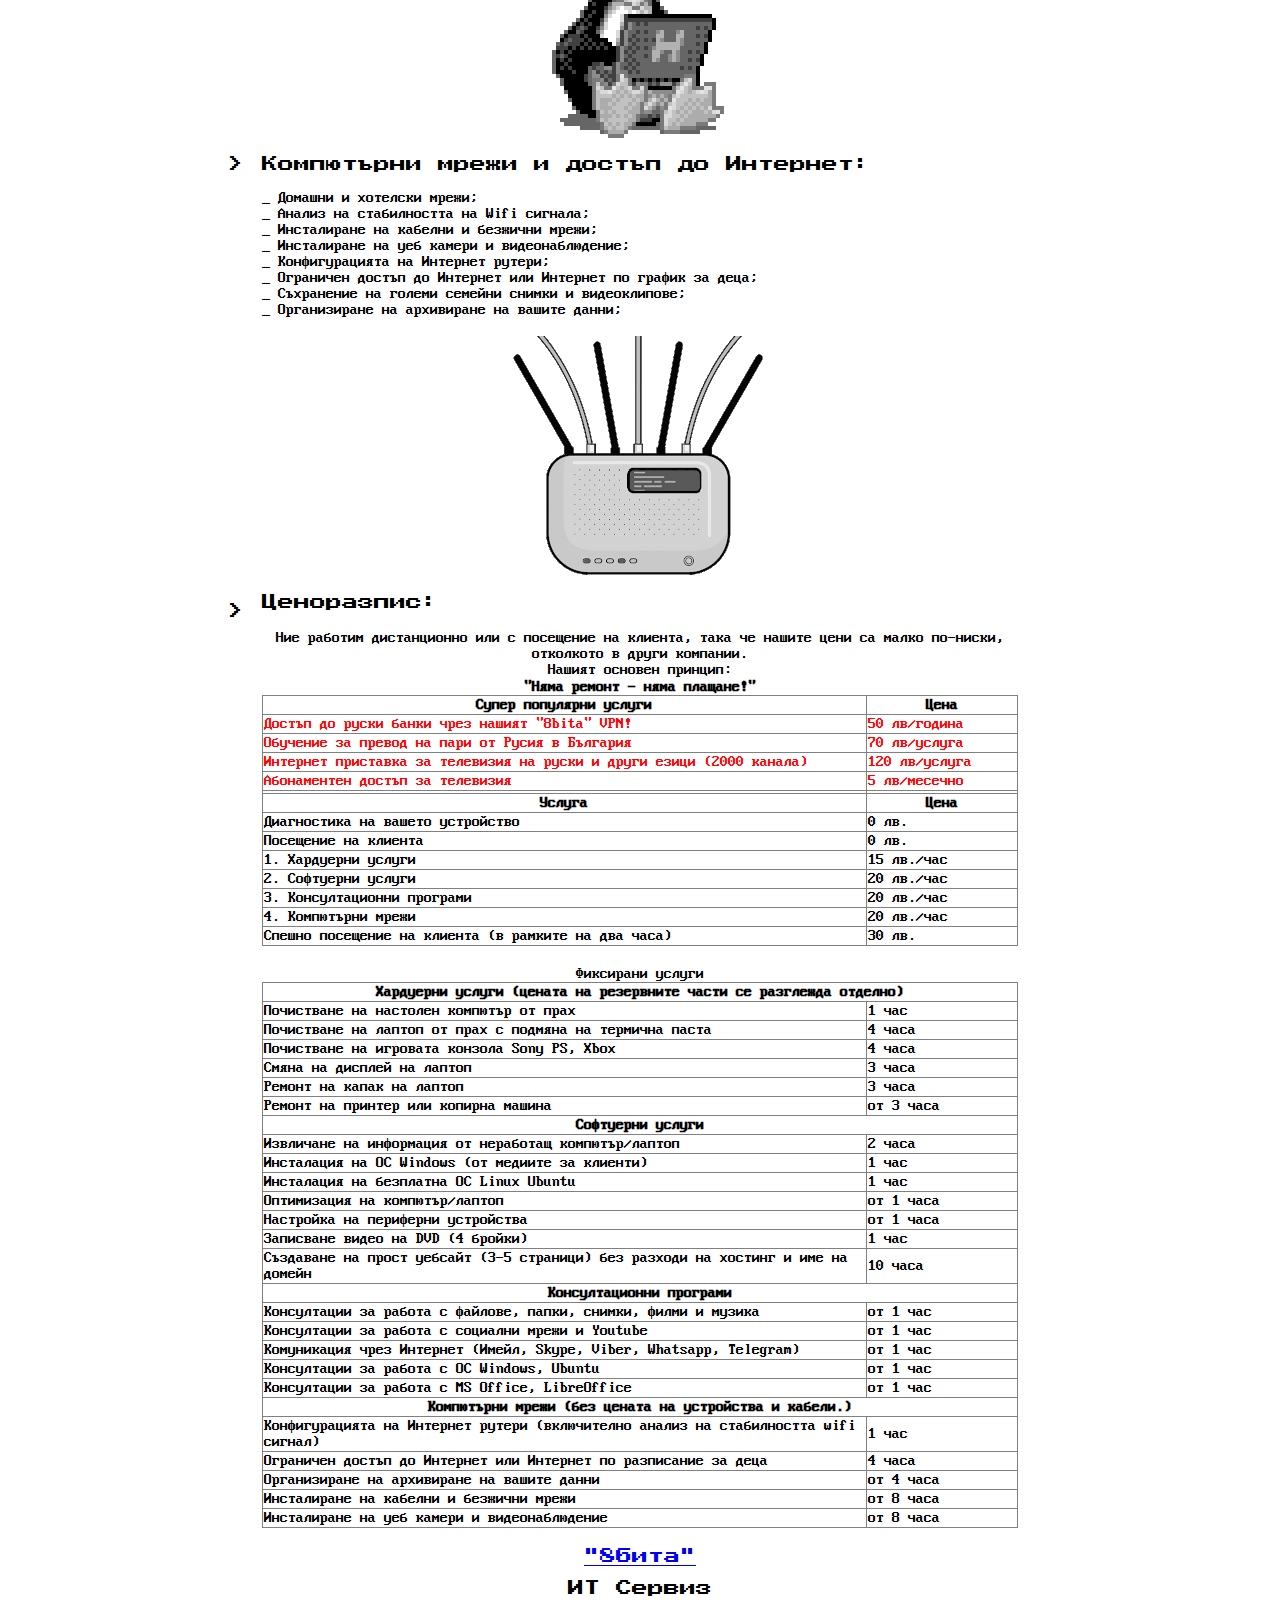
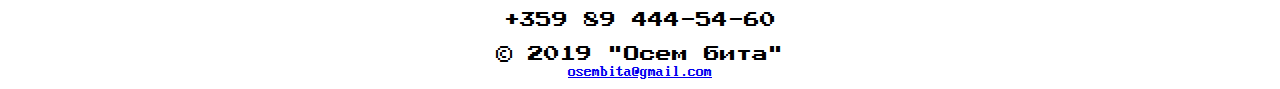
==== commit 06755421: "Update index.html" ====
--- a/index.html
+++ b/index.html
@@ -219,6 +219,10 @@
          <td align="left" width="80%">Интернет приставка за телевизия на руски и други езици (2000 канала)</td>
          <td align="left" width="20%">120 лв/услуга</td>
        </tr>
+       <tr style="color:#ff0202;">
+         <td align="left" width="80%">Абонаментен достъп за телевизия</td>
+         <td align="left" width="20%">5 лв/месечно</td>
+       </tr>
        <tr>
          <th width="80%"></th>
          <th width="20%"></th>
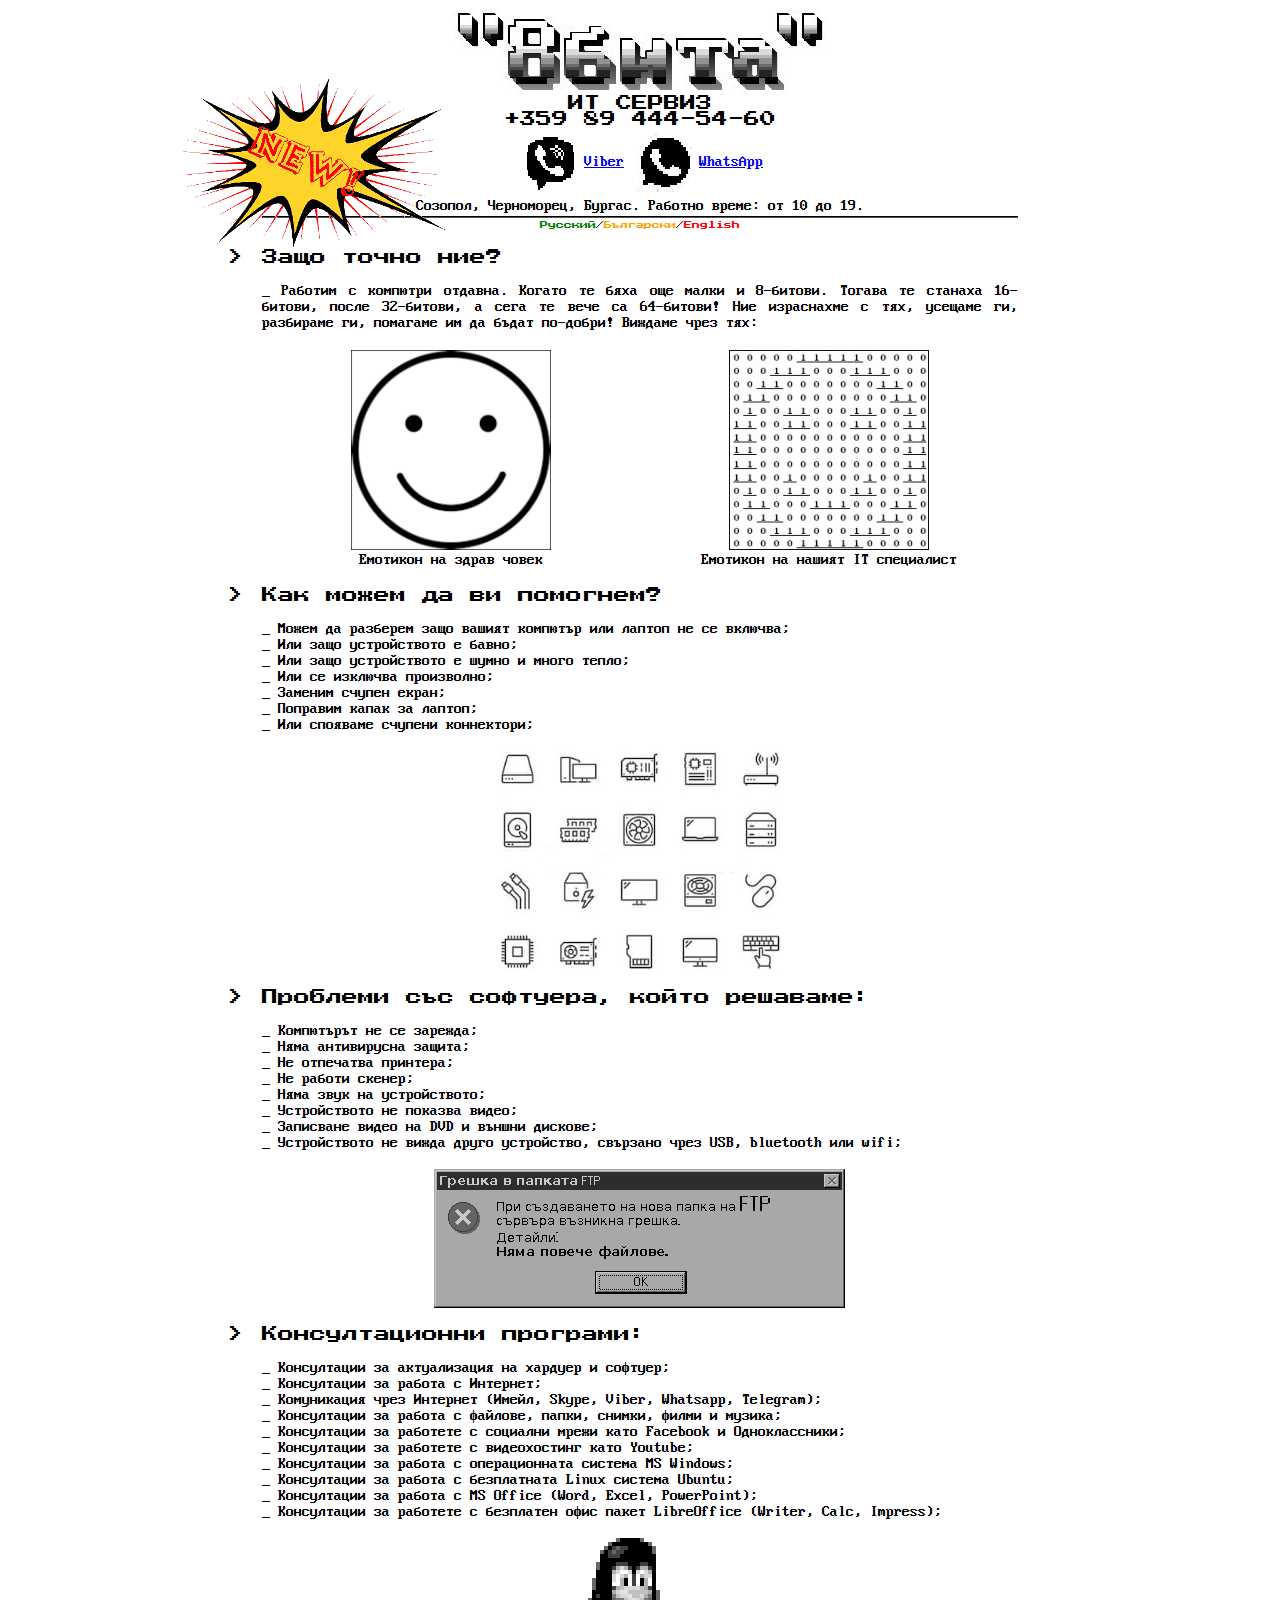
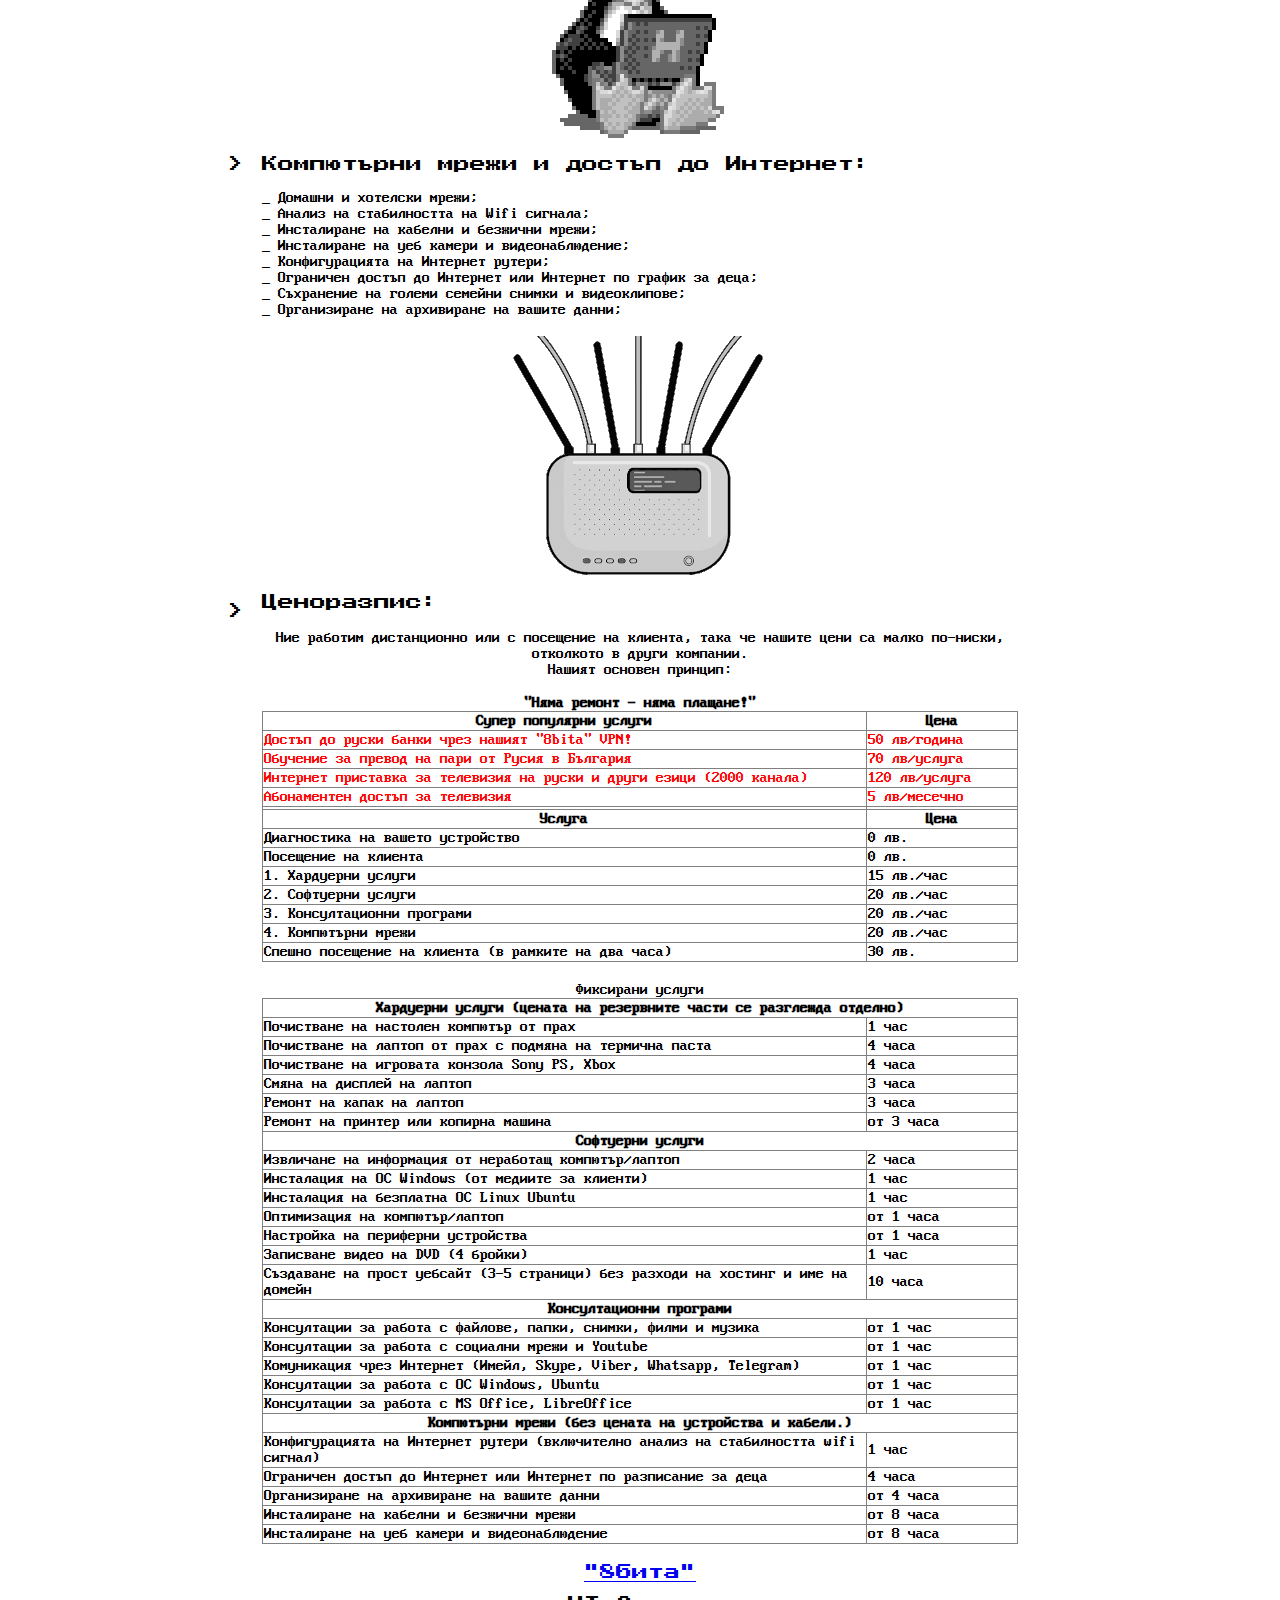
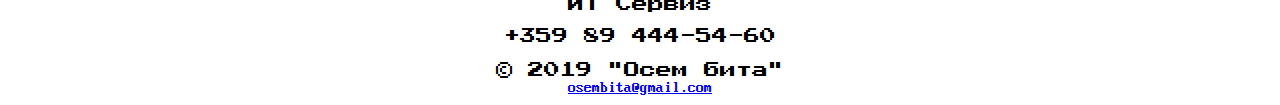
==== commit 28a1dff3: "Update index.html" ====
--- a/index.html
+++ b/index.html
@@ -201,7 +201,7 @@
    <td align="left" width="60%">
      <table class="insidetabletext" border="1" width="100%" cols="2">
        <caption>Ние работим дистанционно или с посещение на клиента, така че нашите цени са малко по-ниски, отколкото в други компании.<br>
-                Нашият основен принцип:<br>
+                Нашият основен принцип:<br><br>
               <b>"Няма ремонт - няма плащане!"</b></caption>
        <tr>
          <th width="80%">Супер популярни услуги</th>
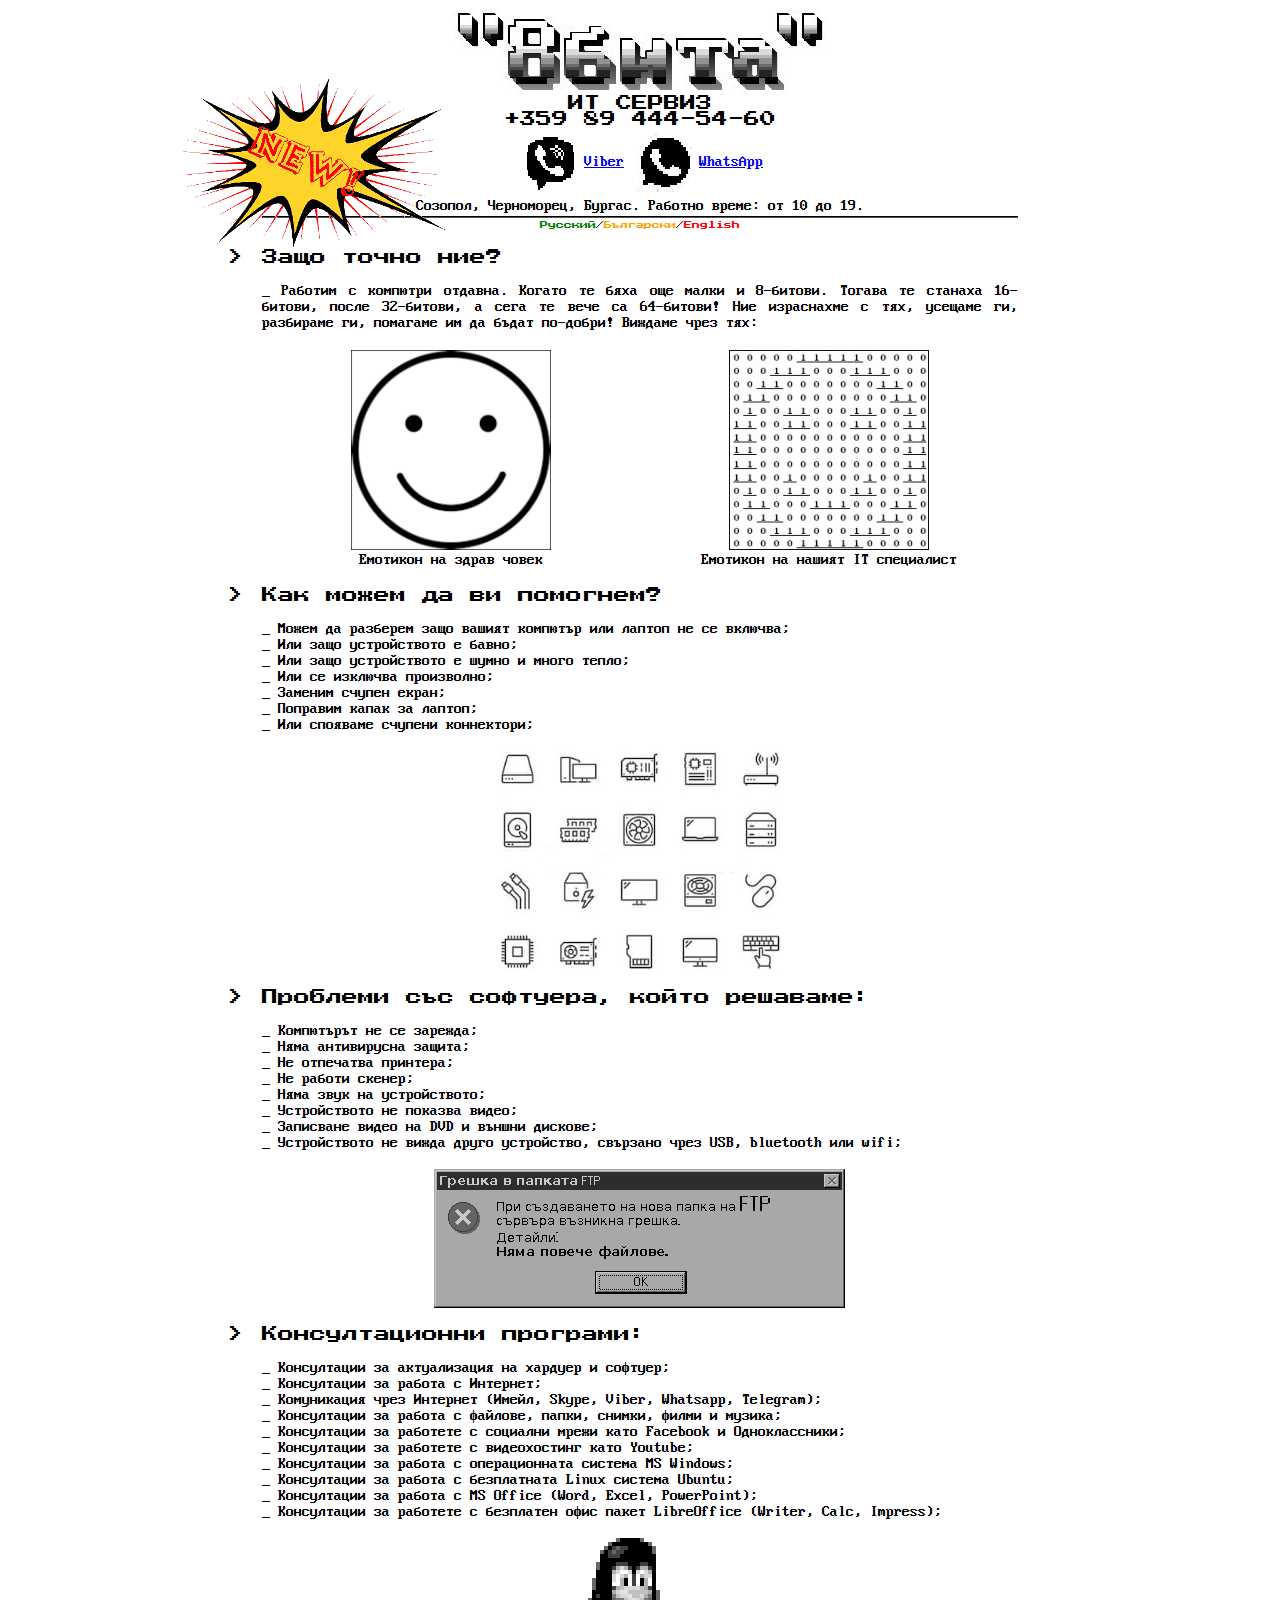
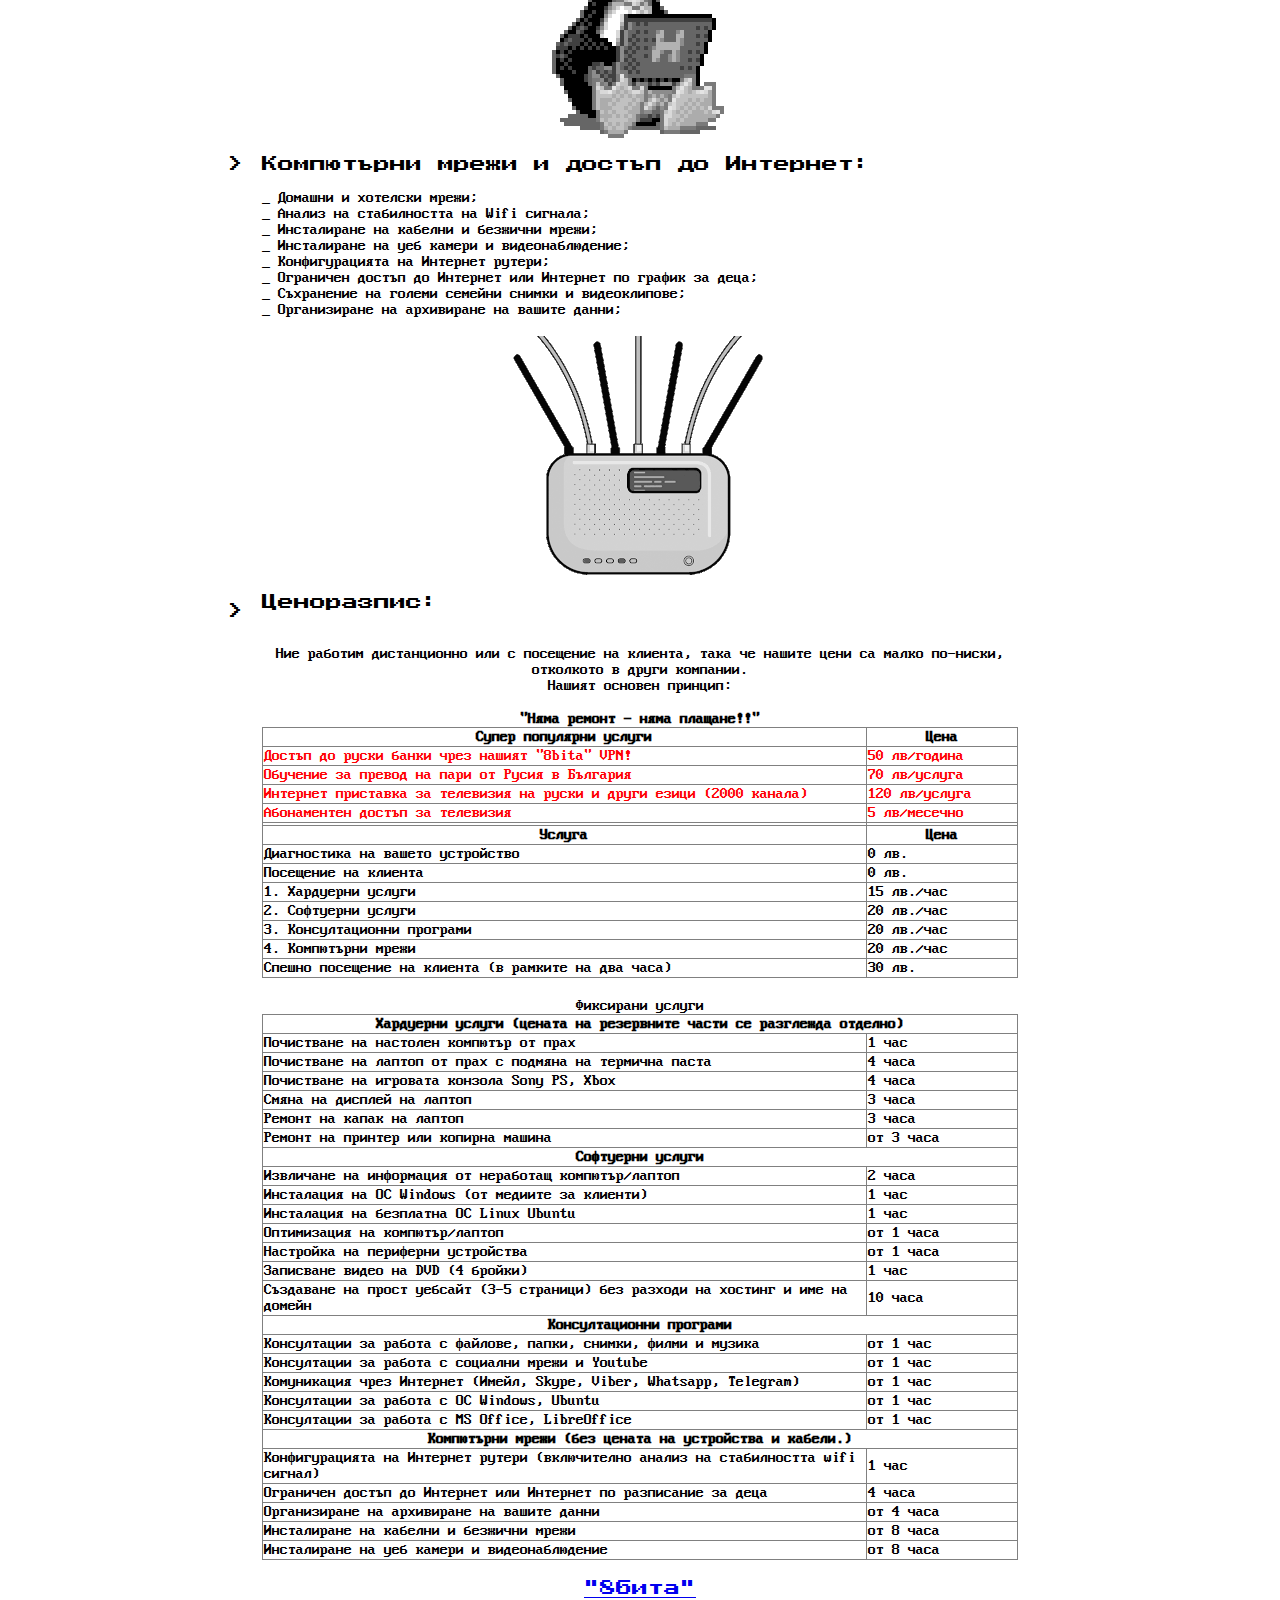
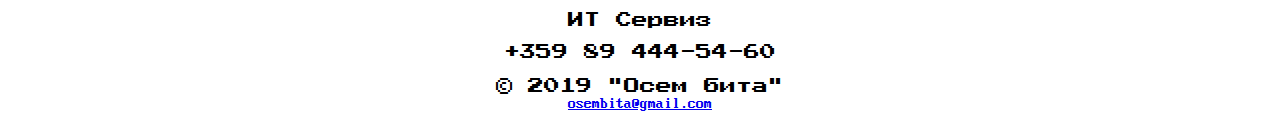
==== commit 60ded9f4: "Update index.html" ====
--- a/index.html
+++ b/index.html
@@ -202,7 +202,7 @@
      <table class="insidetabletext" border="1" width="100%" cols="2">
        <caption>Ние работим дистанционно или с посещение на клиента, така че нашите цени са малко по-ниски, отколкото в други компании.<br>
                 Нашият основен принцип:<br><br>
-              <b>"Няма ремонт - няма плащане!"</b></caption>
+              <b>"Няма ремонт - няма плащане!!"</b></caption><br>
        <tr>
          <th width="80%">Супер популярни услуги</th>
          <th width="20%">Цена</th>
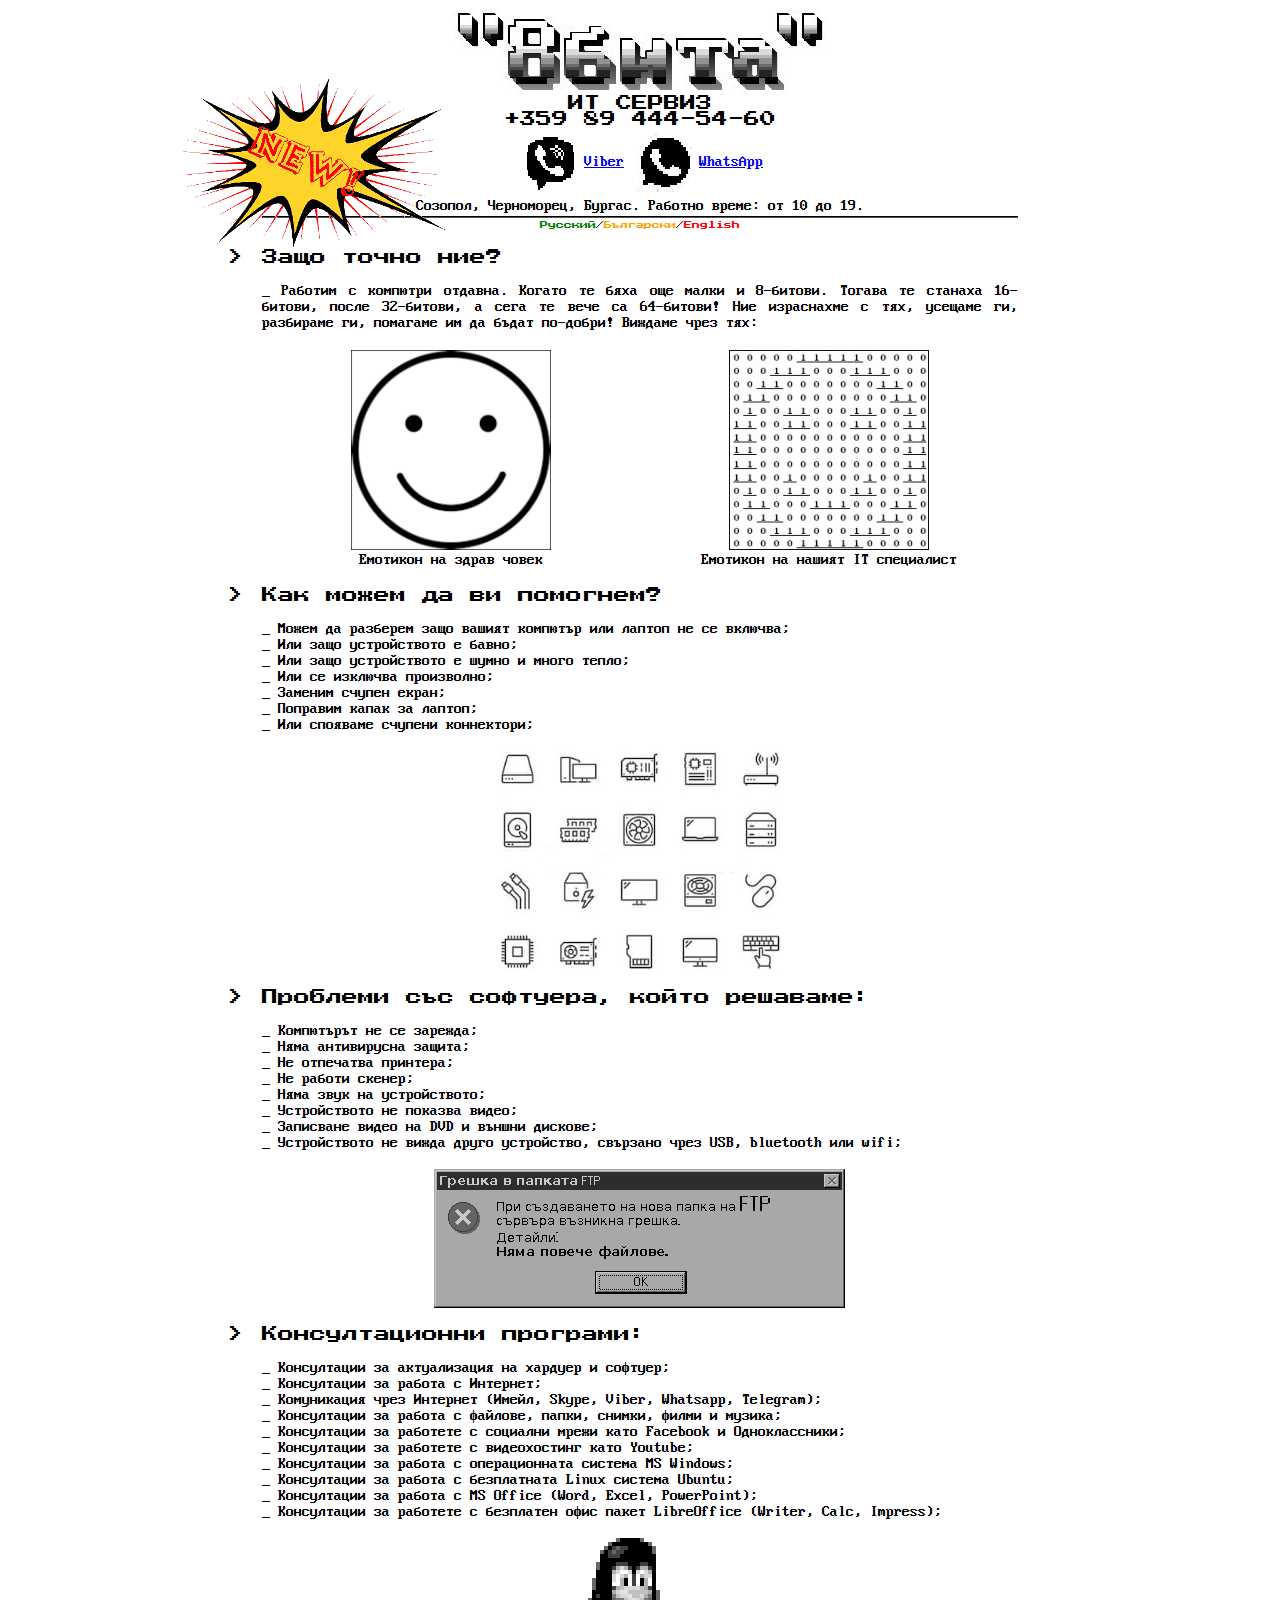
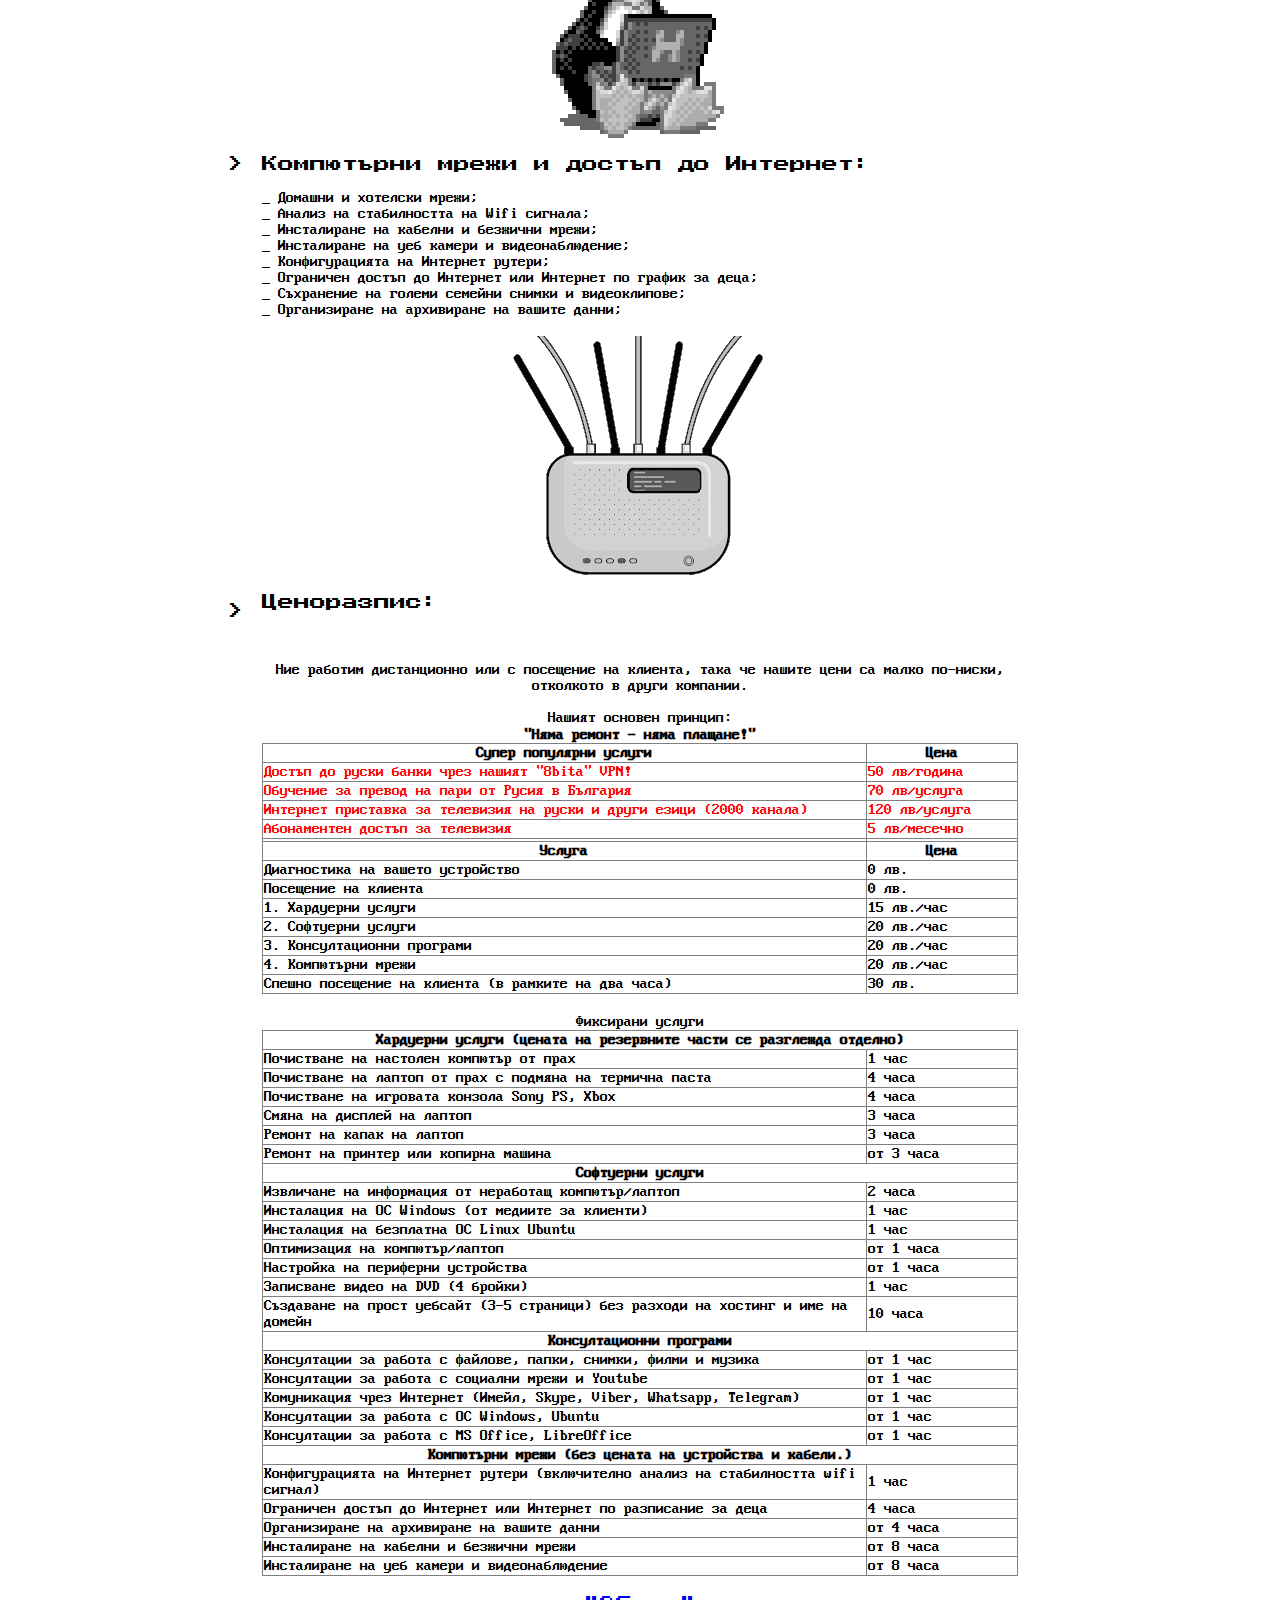
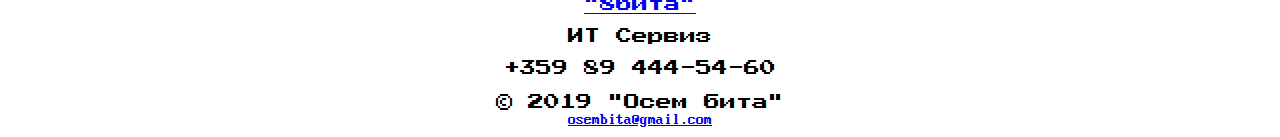
==== commit a92d5234: "Update index.html" ====
--- a/index.html
+++ b/index.html
@@ -200,9 +200,9 @@
    <td width="20%"></td>
    <td align="left" width="60%">
      <table class="insidetabletext" border="1" width="100%" cols="2">
-       <caption>Ние работим дистанционно или с посещение на клиента, така че нашите цени са малко по-ниски, отколкото в други компании.<br>
-                Нашият основен принцип:<br><br>
-              <b>"Няма ремонт - няма плащане!!"</b></caption><br>
+       <caption>Ние работим дистанционно или с посещение на клиента, така че нашите цени са малко по-ниски, отколкото в други компании.<br><br>
+                Нашият основен принцип:<br>
+              <b>"Няма ремонт - няма плащане!"</b></caption><br><br>
        <tr>
          <th width="80%">Супер популярни услуги</th>
          <th width="20%">Цена</th>
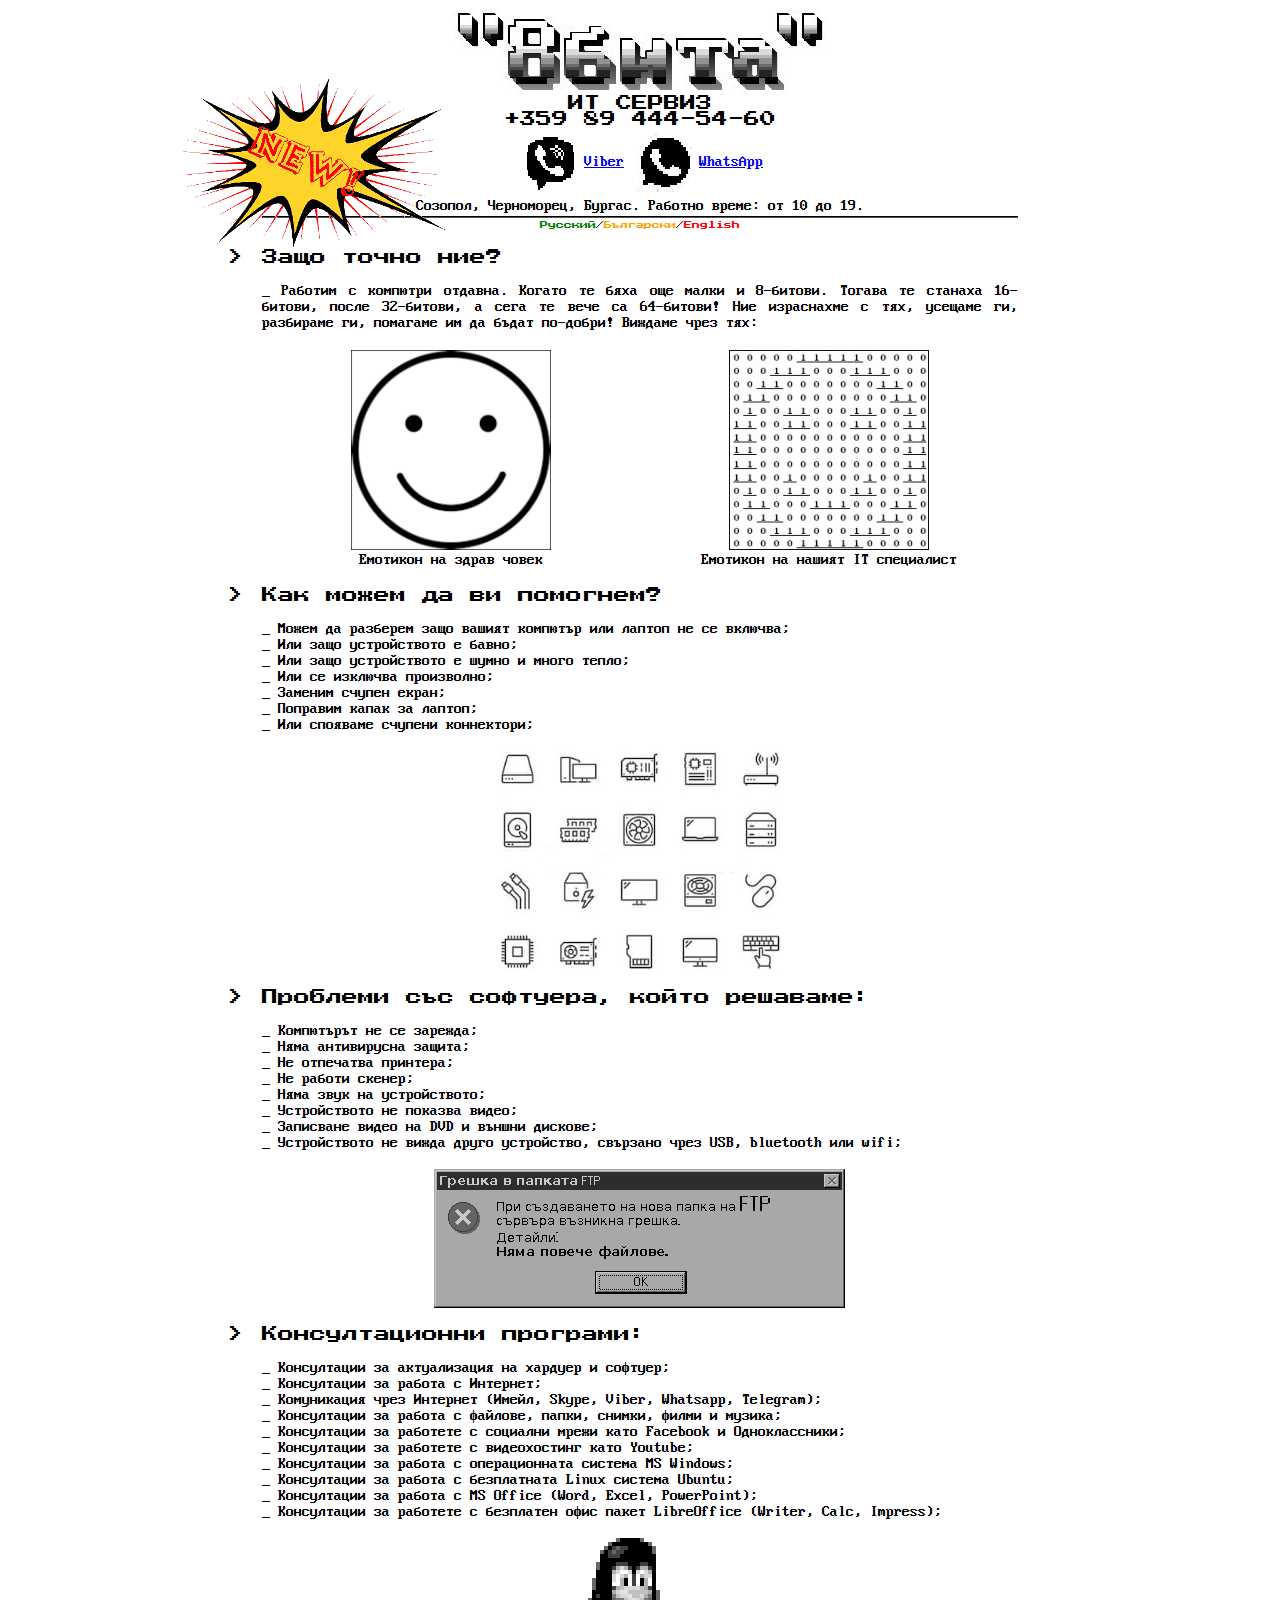
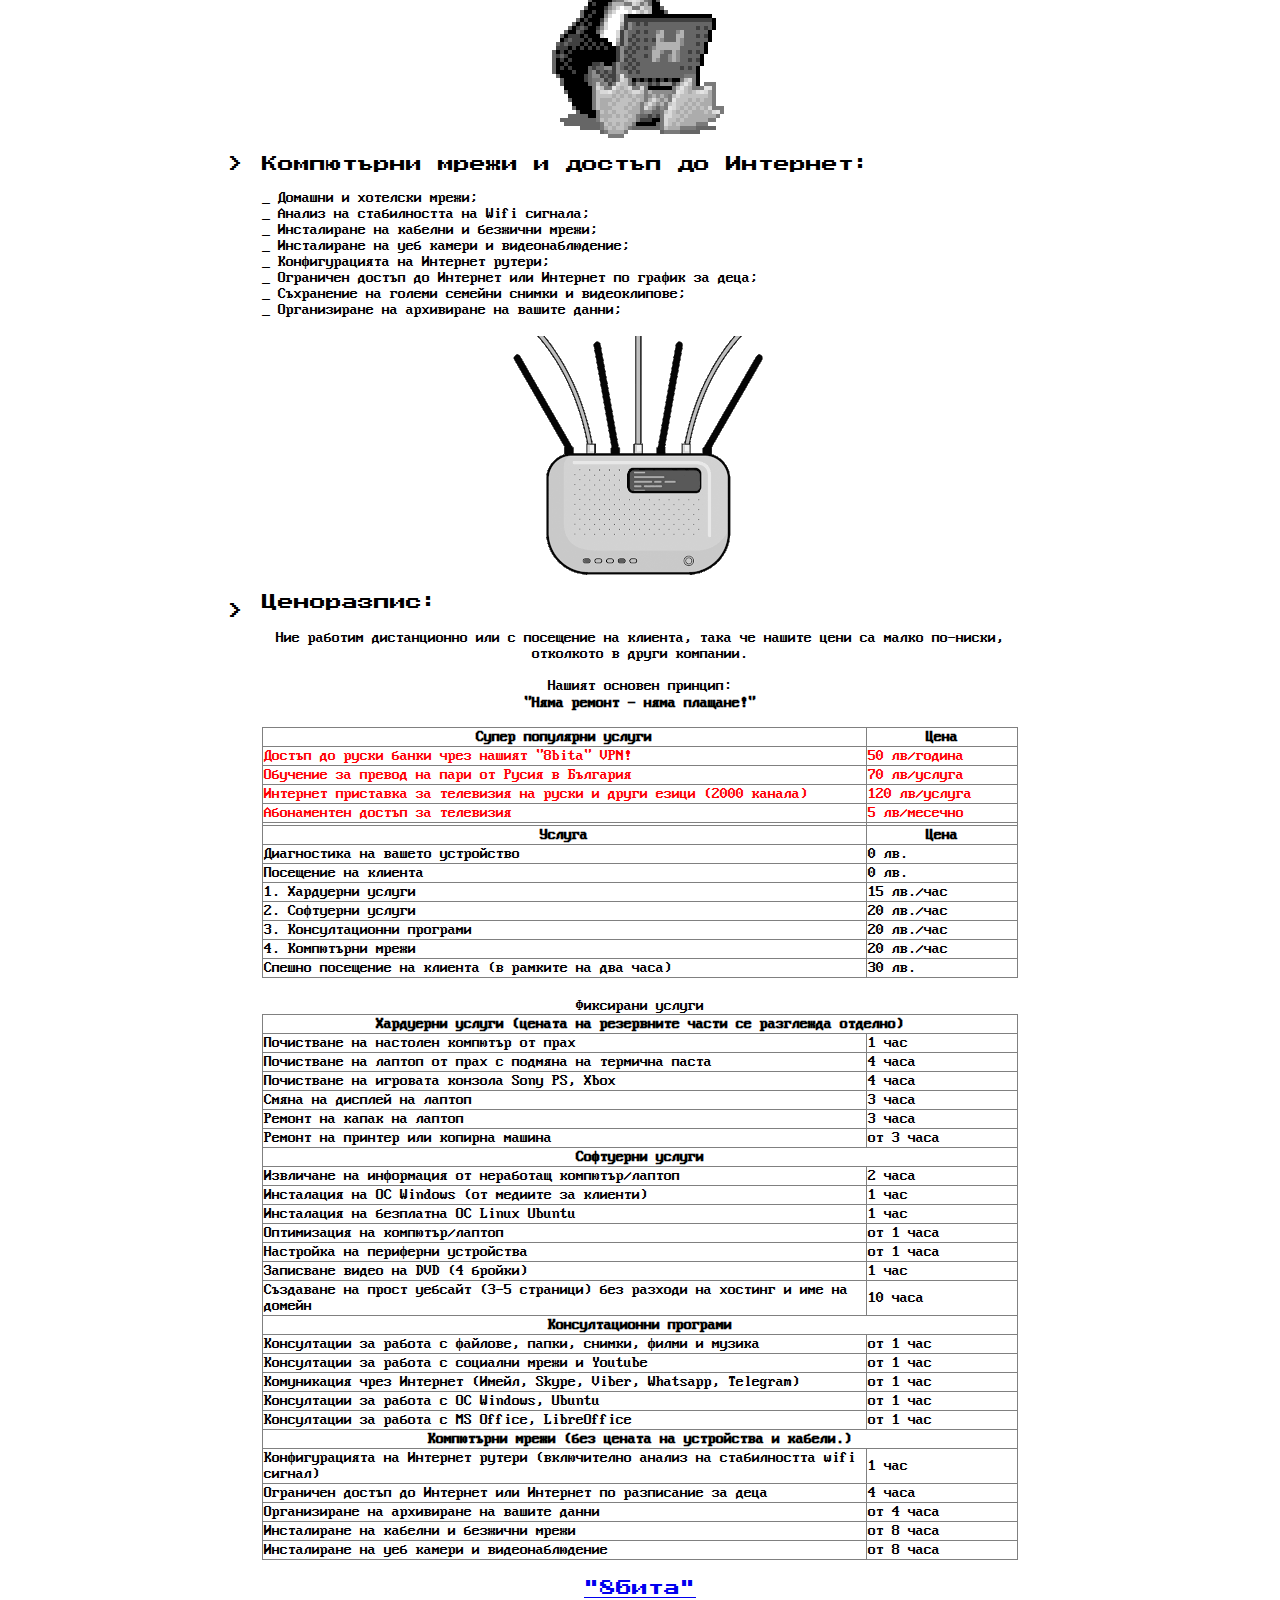
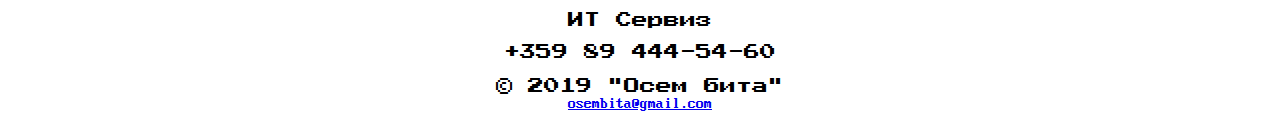
==== commit a755b42e: "Update index.html" ====
--- a/index.html
+++ b/index.html
@@ -202,7 +202,7 @@
      <table class="insidetabletext" border="1" width="100%" cols="2">
        <caption>Ние работим дистанционно или с посещение на клиента, така че нашите цени са малко по-ниски, отколкото в други компании.<br><br>
                 Нашият основен принцип:<br>
-              <b>"Няма ремонт - няма плащане!"</b></caption><br><br>
+              <b>"Няма ремонт - няма плащане!"<br><br></b></caption>
        <tr>
          <th width="80%">Супер популярни услуги</th>
          <th width="20%">Цена</th>
